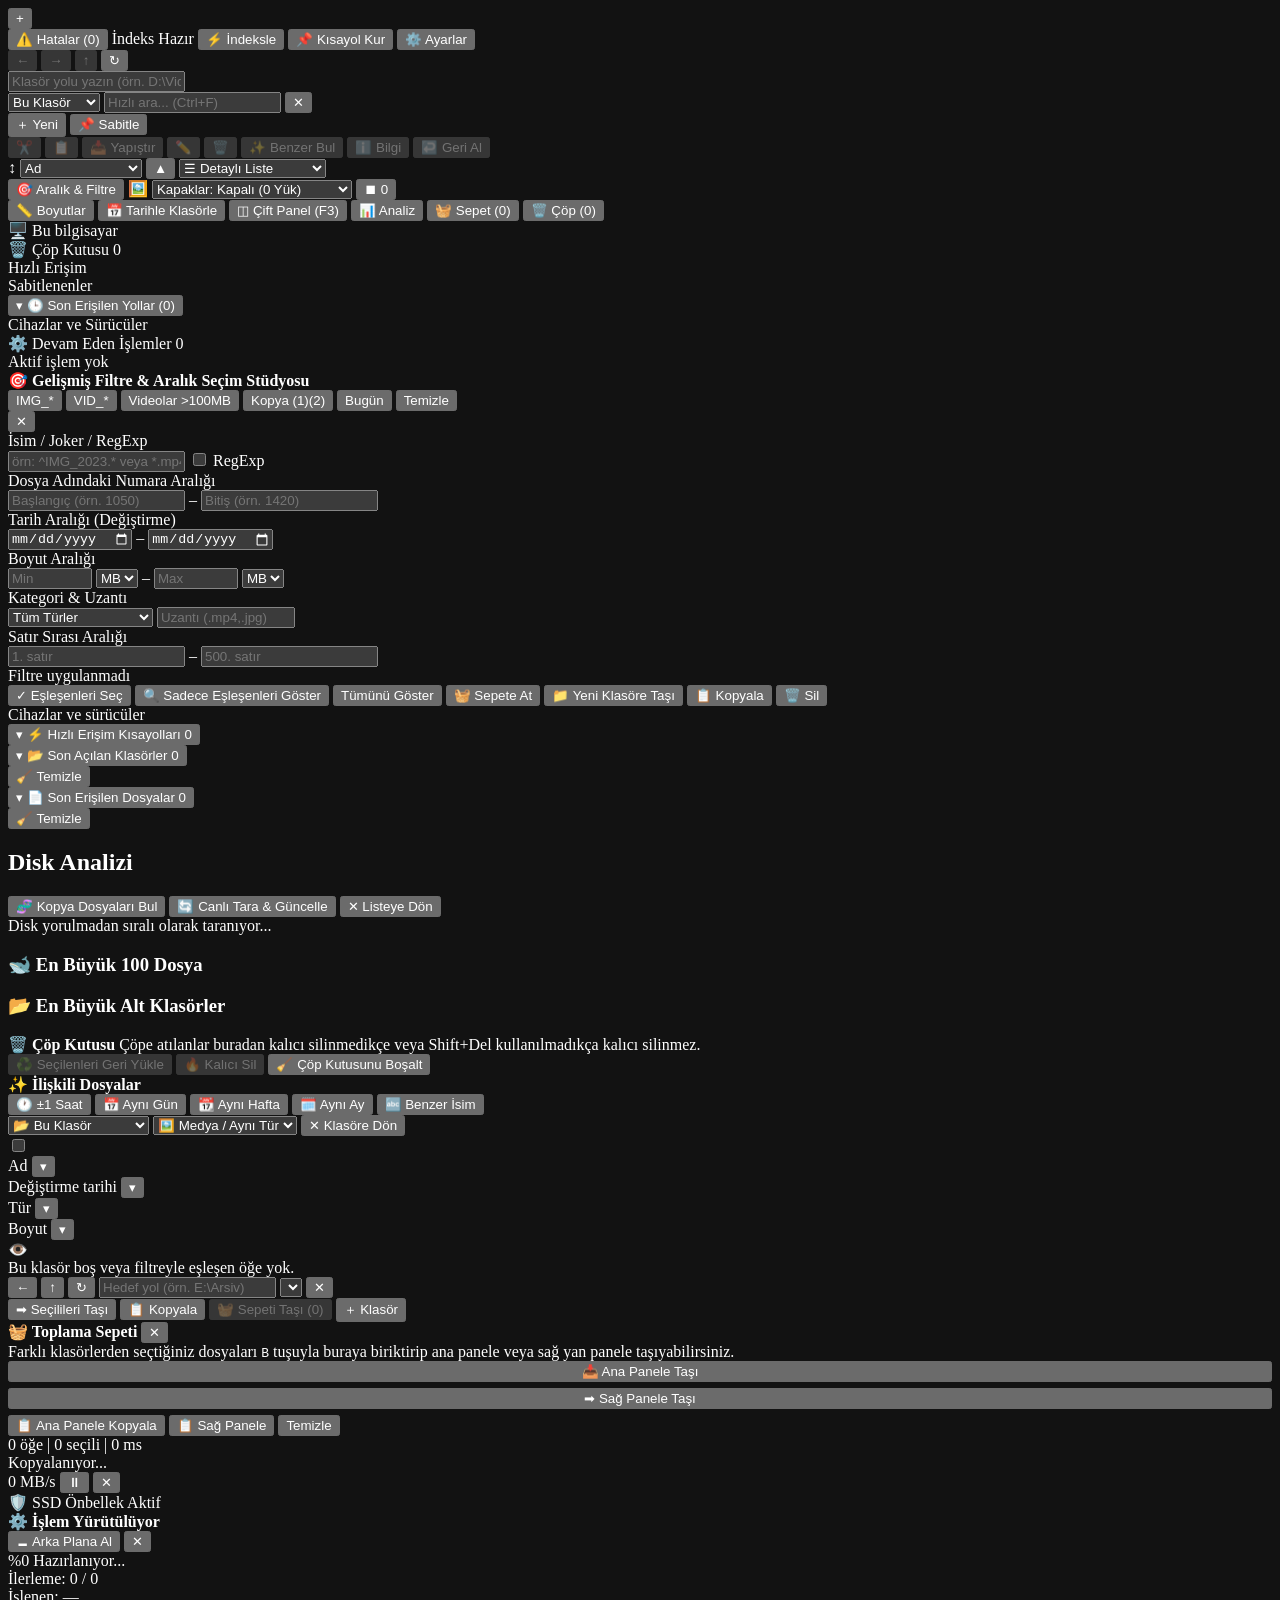
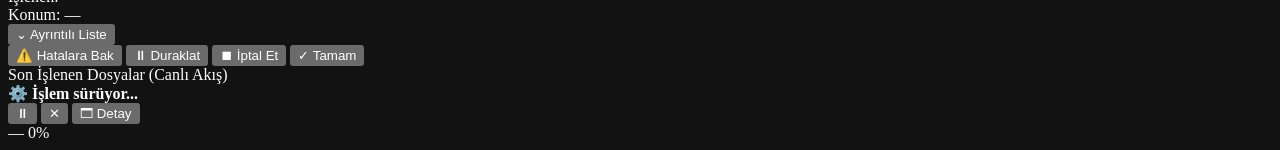
==== src/public/index.html @ dd9fa4ee "v1.1.0: find common files, quick access" ====
<!DOCTYPE html>
<html lang="tr">
<head>
  <meta charset="UTF-8" />
  <meta name="viewport" content="width=device-width, initial-scale=1.0" />
  <meta name="color-scheme" content="dark" />
  <title>LightDesktop — HDD Dostu Dosya Gezgini</title>
  <link rel="icon" type="image/x-icon" href="/favicon.ico?v=3" />
  <link rel="icon" type="image/svg+xml" href="/icon.svg?v=3" />
  <link rel="apple-touch-icon" href="/icon-192.png?v=3" />
  <link rel="manifest" href="/manifest.webmanifest" />
  <link rel="stylesheet" href="/styles.css" />
</head>
<body>
  <div id="app" class="app-shell">
    <!-- Üst Sekme Çubuğu -->
    <header class="tab-strip">
      <div id="tabs-container" class="tabs-list"></div>
      <button id="btn-new-tab" class="icon-btn tab-add" title="Yeni Sekme (Ctrl+T)">+</button>
      <div class="tab-strip-right">
        <button id="btn-errors-center" class="mini-pill-btn error-pill-btn" title="İşlem Hataları ve logs.txt Kayıtları">⚠️ Hatalar (<span id="error-badge-count">0</span>)</button>
        <span id="index-pill" class="status-pill" title="SSD SQLite İndeks Durumu (Detay için tıklayın)">
          <span class="dot"></span>
          <span id="index-pill-text">İndeks Hazır</span>
        </span>
        <button id="btn-toggle-index" class="mini-pill-btn" title="Aktif Sürücüyü Arka Planda Hızlı İndeksle">⚡ İndeksle</button>
        <button id="btn-install-shortcut" class="mini-pill-btn" title="Masaüstü Kısayolu ve Windows Sağ Tık Menüsü Ekle">📌 Kısayol Kur</button>
        <button id="btn-settings" class="mini-pill-btn" title="Uygulama Ayarları (Ctrl+,)">⚙️ Ayarlar</button>
      </div>
    </header>

    <!-- Gezinti & Arama Çubuğu -->
    <nav class="nav-bar">
      <div class="nav-buttons">
        <button id="btn-back" class="icon-btn" title="Geri (Alt+Sol)" disabled>←</button>
        <button id="btn-forward" class="icon-btn" title="İleri (Alt+Sağ)" disabled>→</button>
        <button id="btn-up" class="icon-btn" title="Üst Klasör (Backspace)" disabled>↑</button>
        <button id="btn-refresh" class="icon-btn" title="Yenile (F5)">↻</button>
      </div>

      <div id="address-wrapper" class="address-bar">
        <div id="breadcrumbs" class="breadcrumbs"></div>
        <input id="address-input" class="address-input hidden" type="text" spellcheck="false" placeholder="Klasör yolu yazın (örn. D:\Videolar)" />
      </div>

      <div class="search-box">
        <select id="search-scope" class="search-scope" title="Arama Kapsamı">
          <option value="folder">Bu Klasör</option>
          <option value="drive">Bu Disk</option>
          <option value="all">Tüm İndeks</option>
        </select>
        <input id="search-input" type="search" placeholder="Hızlı ara... (Ctrl+F)" spellcheck="false" />
        <button id="btn-clear-search" class="icon-btn small hidden" title="Aramayı Temizle">✕</button>
      </div>
    </nav>

    <!-- Komut Araç Çubuğu -->
    <div class="command-bar">
      <div class="cmd-group">
        <button id="btn-mkdir" class="cmd-btn primary" title="Yeni Klasör (Ctrl+Shift+N)">＋ Yeni</button>
        <button id="btn-pin" class="cmd-btn" title="Bu Klasörü Sol Menüye Sabitle">📌 Sabitle</button>
      </div>
      <div class="cmd-sep"></div>
      <div class="cmd-group">
        <button id="btn-cut" class="cmd-btn" title="Kes (Ctrl+X)" disabled>✂️</button>
        <button id="btn-copy" class="cmd-btn" title="Kopyala (Ctrl+C)" disabled>📋</button>
        <button id="btn-paste" class="cmd-btn" title="Yapıştır (Ctrl+V)" disabled>📥 Yapıştır</button>
        <button id="btn-rename" class="cmd-btn" title="Yeniden Adlandır (F2)" disabled>✏️</button>
        <button id="btn-delete" class="cmd-btn danger-hover" title="Çöpe At (Del / Kalıcı: Shift+Del)" disabled>🗑️</button>
        <button id="btn-find-related" class="cmd-btn" title="Seçili dosyayla aynı gün/saat veya benzer isimli dosyaları bul" disabled>✨ Benzer Bul</button>
        <button id="btn-properties" class="cmd-btn" title="Seçili Öğelerin Bilgisi / Özellikler (Alt+Enter)" disabled>ℹ️ Bilgi</button>
        <button id="btn-undo" class="cmd-btn" title="Son İşlemi Geri Al (Ctrl+Z)" disabled>↩️ Geri Al</button>
      </div>
      <div class="cmd-sep"></div>
      <div class="cmd-group">
        <label class="cmd-inline-label" title="Sıralama Ölçütü">
          ↕️
          <select id="sort-by" class="cmd-select">
            <option value="name">Ad</option>
            <option value="mtime">Değiştirme Tarihi</option>
            <option value="ctime">Oluşturma Tarihi</option>
            <option value="size">Boyut</option>
            <option value="ext">Tür / Uzantı</option>
          </select>
        </label>
        <button id="btn-sort-dir" class="cmd-btn" title="Artan / Azalan Sırala">▲</button>
        <select id="view-mode" class="cmd-select" title="Görünüm Modu">
          <option value="list">☰ Detaylı Liste</option>
          <option value="dense">≡ Sıkışık Liste</option>
          <option value="compact">☷ Kompakt Liste</option>
          <option value="tiles">▤ Döşemeler (Tiles)</option>
          <option value="grid-sm">⊞ Küçük Kapaklar</option>
          <option value="grid">⊞ Orta Kapaklar</option>
          <option value="grid-lg">⊞ Büyük Kapaklar</option>
          <option value="grid-xl">🖼️ Çok Büyük Galeri</option>
        </select>
      </div>
      <div class="cmd-sep"></div>
      <div class="cmd-group">
        <button id="btn-range-studio" class="cmd-btn accent-outline" title="RegExp, Numara, Tarih ve Boyut Aralığı ile Seçim">🎯 Aralık &amp; Filtre</button>
        <label class="cmd-inline-label thumb-control" title="HDD Korumalı Kapak Resmi Modu">
          🖼️
          <select id="thumb-mode" class="cmd-select">
            <option value="off">Kapaklar: Kapalı (0 Yük)</option>
            <option value="selected">Kapaklar: Sadece Seçililer</option>
            <option value="viewport">Kapaklar: Ekrandakiler (Sıralı)</option>
            <option value="all">Kapaklar: Tüm Klasör (Sıralı)</option>
          </select>
        </label>
        <button id="btn-stop-thumbs" class="cmd-btn danger-hover hidden" title="Kapak Kuyruğunu Durdur">⏹ <span id="thumb-queue-count">0</span></button>
      </div>
      <div class="cmd-spacer"></div>
      <div class="cmd-group">
        <button id="btn-folder-sizes" class="cmd-btn" title="Klasörlerin Toplam Boyutunu Sıralı Hesapla">📏 Boyutlar</button>
        <button id="btn-organize-date" class="cmd-btn" title="Dosyaları Yıl/Ay Klasörlerine Otomatik Ayır">📅 Tarihle Klasörle</button>
        <button id="btn-dual-pane" class="cmd-btn accent-outline" title="Çift Panel Görünümü (F3)">◫ Çift Panel (F3)</button>
        <button id="btn-analyze" class="cmd-btn" title="Neler Dolduruyor? Disk &amp; Klasör Analizi">📊 Analiz</button>
        <button id="btn-basket" class="cmd-btn" title="Çoklu Klasör Toplama Sepeti (B)">🧺 Sepet (<span id="basket-count">0</span>)</button>
        <button id="btn-open-trash" class="cmd-btn" title="Çöp Kutusunu Görüntüle">🗑️ Çöp (<span id="cmd-trash-count">0</span>)</button>
      </div>
    </div>

    <!-- Ana Gövde (Sağ Ayrıntılar Paneli YOK) -->
    <div class="workspace">
      <!-- Sol Gezinti Paneli -->
      <aside class="sidebar">
        <div class="sidebar-scroll">
          <div class="sidebar-section">
            <div class="sidebar-item active" data-path="PC">
              <span class="sb-icon">🖥️</span>
              <span>Bu bilgisayar</span>
            </div>
            <div class="sidebar-item" id="sb-trash-btn" data-path="TRASH">
              <span class="sb-icon">🗑️</span>
              <span class="sb-label">Çöp Kutusu</span>
              <span id="sb-trash-badge" class="sb-trash-badge hidden">0</span>
            </div>
          </div>

          <div class="sidebar-section">
            <div class="sidebar-title">Hızlı Erişim</div>
            <div id="quick-access-list"></div>
          </div>

          <div class="sidebar-section">
            <div class="sidebar-title">Sabitlenenler</div>
            <div id="pins-list"></div>
          </div>

          <div class="sidebar-section">
            <button type="button" id="btn-toggle-recent-targets" class="sidebar-title sidebar-collapse-btn" title="Son dosya taşınan veya kopyalanan 15 yolu aç/kapat">
              <span id="sb-recent-targets-chevron">▾</span>
              <span>🕒 Son Erişilen Yollar (<span id="sb-recent-targets-count">0</span>)</span>
            </button>
            <div id="sb-recent-targets-list" class="sb-recent-targets-list"></div>
          </div>

          <div class="sidebar-section">
            <div class="sidebar-title">Cihazlar ve Sürücüler</div>
            <div id="sidebar-drives-list"></div>
          </div>
        </div>

        <div id="sidebar-tasks-panel" class="sidebar-tasks-panel">
          <div class="sidebar-tasks-head">
            <span>⚙️ Devam Eden İşlemler</span>
            <span id="sidebar-tasks-count" class="sidebar-tasks-count">0</span>
          </div>
          <div id="sidebar-tasks-list" class="sidebar-tasks-list">
            <div class="sidebar-tasks-empty">Aktif işlem yok</div>
          </div>
        </div>
      </aside>

      <!-- Orta İçerik Alanı -->
      <main class="main-pane">
        <!-- Gelişmiş Filtre & Aralık Seçim Stüdyosu (Açılır Çekmece) -->
        <section id="range-studio" class="range-studio hidden">
          <div class="studio-header">
            <strong>🎯 Gelişmiş Filtre &amp; Aralık Seçim Stüdyosu</strong>
            <div class="studio-presets">
              <button class="chip-btn" data-preset="img">IMG_*</button>
              <button class="chip-btn" data-preset="vid">VID_*</button>
              <button class="chip-btn" data-preset="bigvid">Videolar &gt;100MB</button>
              <button class="chip-btn" data-preset="dupes">Kopya (1)(2)</button>
              <button class="chip-btn" data-preset="today">Bugün</button>
              <button class="chip-btn" data-preset="reset">Temizle</button>
            </div>
            <button id="btn-close-studio" class="icon-btn small">✕</button>
          </div>
          <div class="studio-grid">
            <div class="studio-field">
              <label>İsim / Joker / RegExp</label>
              <div class="inline-flex">
                <input id="flt-pattern" type="text" placeholder="örn: ^IMG_2023.* veya *.mp4" spellcheck="false" />
                <label class="chk-pill"><input id="flt-regex" type="checkbox" /> RegExp</label>
              </div>
            </div>
            <div class="studio-field">
              <label>Dosya Adındaki Numara Aralığı</label>
              <div class="inline-flex">
                <input id="flt-num-min" type="number" placeholder="Başlangıç (örn. 1050)" />
                <span>–</span>
                <input id="flt-num-max" type="number" placeholder="Bitiş (örn. 1420)" />
              </div>
            </div>
            <div class="studio-field">
              <label>Tarih Aralığı (Değiştirme)</label>
              <div class="inline-flex">
                <input id="flt-date-min" type="date" />
                <span>–</span>
                <input id="flt-date-max" type="date" />
              </div>
            </div>
            <div class="studio-field">
              <label>Boyut Aralığı</label>
              <div class="inline-flex">
                <input id="flt-size-min" type="number" min="0" placeholder="Min" style="width:76px" />
                <select id="flt-size-min-unit">
                  <option value="1024">KB</option>
                  <option value="1048576" selected>MB</option>
                  <option value="1073741824">GB</option>
                </select>
                <span>–</span>
                <input id="flt-size-max" type="number" min="0" placeholder="Max" style="width:76px" />
                <select id="flt-size-max-unit">
                  <option value="1024">KB</option>
                  <option value="1048576" selected>MB</option>
                  <option value="1073741824">GB</option>
                </select>
              </div>
            </div>
            <div class="studio-field">
              <label>Kategori &amp; Uzantı</label>
              <div class="inline-flex">
                <select id="flt-category">
                  <option value="all">Tüm Türler</option>
                  <option value="video">🎬 Videolar</option>
                  <option value="image">🖼️ Fotoğraflar</option>
                  <option value="archive">📦 Arşivler</option>
                  <option value="document">📄 Belgeler</option>
                  <option value="audio">🎵 Ses</option>
                  <option value="folder">📁 Sadece Klasörler</option>
                </select>
                <input id="flt-ext" type="text" placeholder="Uzantı (.mp4,.jpg)" style="width:130px" />
              </div>
            </div>
            <div class="studio-field">
              <label>Satır Sırası Aralığı</label>
              <div class="inline-flex">
                <input id="flt-row-min" type="number" min="1" placeholder="1. satır" />
                <span>–</span>
                <input id="flt-row-max" type="number" min="1" placeholder="500. satır" />
              </div>
            </div>
          </div>
          <div class="studio-footer">
            <span id="studio-match-summary" class="studio-summary">Filtre uygulanmadı</span>
            <div class="studio-actions">
              <button id="btn-flt-select" class="cmd-btn primary">✓ Eşleşenleri Seç</button>
              <button id="btn-flt-filter-view" class="cmd-btn">🔍 Sadece Eşleşenleri Göster</button>
              <button id="btn-flt-clear-view" class="cmd-btn hidden">Tümünü Göster</button>
              <button id="btn-flt-basket" class="cmd-btn">🧺 Sepete At</button>
              <button id="btn-flt-move-folder" class="cmd-btn">📁 Yeni Klasöre Taşı</button>
              <button id="btn-flt-copy" class="cmd-btn">📋 Kopyala</button>
              <button id="btn-flt-delete" class="cmd-btn danger-hover">🗑️ Sil</button>
            </div>
          </div>
        </section>

        <!-- "Bu Bilgisayar" Dashboard Görünümü -->
        <section id="pc-dashboard" class="pc-dashboard hidden">
          <div class="section-heading">Cihazlar ve sürücüler</div>
          <div id="drives-grid" class="drives-grid"></div>

          <div class="dash-section" data-dash-sec="quick">
            <div class="dash-sec-head">
              <button type="button" id="btn-toggle-sec-quick" class="dash-toggle-btn" aria-expanded="true">
                <span class="dash-chevron">▾</span>
                <span>⚡ Hızlı Erişim Kısayolları</span>
                <span id="cnt-sec-quick" class="dash-count">0</span>
              </button>
            </div>
            <div id="quick-cards-grid" class="quick-cards-grid"></div>
          </div>

          <div class="dash-section" data-dash-sec="folders">
            <div class="dash-sec-head">
              <button type="button" id="btn-toggle-sec-folders" class="dash-toggle-btn" aria-expanded="true">
                <span class="dash-chevron">▾</span>
                <span>📂 Son Açılan Klasörler</span>
                <span id="cnt-sec-folders" class="dash-count">0</span>
              </button>
              <div class="dash-sec-actions">
                <button type="button" id="btn-clear-recent-folders" class="mini-pill-btn">🧹 Temizle</button>
              </div>
            </div>
            <div id="recent-folders-grid" class="recent-cards-grid"></div>
          </div>

          <div class="dash-section" data-dash-sec="files">
            <div class="dash-sec-head">
              <button type="button" id="btn-toggle-sec-files" class="dash-toggle-btn" aria-expanded="true">
                <span class="dash-chevron">▾</span>
                <span>📄 Son Erişilen Dosyalar</span>
                <span id="cnt-sec-files" class="dash-count">0</span>
              </button>
              <div class="dash-sec-actions">
                <button type="button" id="btn-clear-recent-files" class="mini-pill-btn">🧹 Temizle</button>
              </div>
            </div>
            <div id="recent-files-grid" class="recent-cards-grid"></div>
          </div>
        </section>

        <!-- Disk / Klasör Kategori Analizi Görünümü -->
        <section id="analyzer-view" class="analyzer-view hidden">
          <div class="analyzer-header">
            <div>
              <h2 id="analyzer-title">Disk Analizi</h2>
              <span id="analyzer-subtitle" class="muted-text"></span>
            </div>
            <div class="analyzer-header-actions">
              <button id="btn-analyzer-dupes" class="cmd-btn accent-outline">🧬 Kopya Dosyaları Bul</button>
              <button id="btn-analyzer-live" class="cmd-btn primary">🔄 Canlı Tara &amp; Güncelle</button>
              <button id="btn-analyzer-close" class="cmd-btn">✕ Listeye Dön</button>
            </div>
          </div>
          <div id="analyzer-loading" class="analyzer-loading hidden">
            <div class="spinner"></div>
            <span>Disk yorulmadan sıralı olarak taranıyor...</span>
          </div>
          <div id="analyzer-content">
            <div id="stacked-bar" class="stacked-bar"></div>
            <div id="category-cards" class="category-cards"></div>
            <div id="dupes-panel" class="analyzer-panel hidden" style="margin-bottom:14px;"></div>
            <div class="analyzer-tables">
              <div class="analyzer-panel">
                <h3>🐋 En Büyük 100 Dosya</h3>
                <div id="top-files-list" class="analyzer-list"></div>
              </div>
              <div class="analyzer-panel">
                <h3>📂 En Büyük Alt Klasörler</h3>
                <div id="top-folders-list" class="analyzer-list"></div>
              </div>
            </div>
          </div>
        </section>

        <!-- Dosya Listesi / Sanal Liste -->
        <section id="explorer-view" class="explorer-view">
          <div id="trash-bar" class="trash-bar hidden">
            <div class="trash-bar-info">
              <strong>🗑️ Çöp Kutusu</strong>
              <span id="trash-bar-summary" class="muted-text">Çöpe atılanlar buradan kalıcı silinmedikçe veya Shift+Del kullanılmadıkça kalıcı silinmez.</span>
            </div>
            <div class="trash-bar-actions">
              <button id="btn-trash-restore" class="cmd-btn primary" disabled>♻️ Seçilenleri Geri Yükle</button>
              <button id="btn-trash-perm-delete" class="cmd-btn danger-hover" disabled>🔥 Kalıcı Sil</button>
              <button id="btn-trash-empty" class="cmd-btn danger-hover">🧹 Çöp Kutusunu Boşalt</button>
            </div>
          </div>
          <div id="related-bar" class="related-bar hidden">
            <div class="related-bar-left">
              <strong id="related-bar-title">✨ İlişkili Dosyalar</strong>
              <span id="related-bar-summary" class="muted-text"></span>
            </div>
            <div class="related-bar-controls">
              <div class="rel-mode-pills">
                <button type="button" class="rel-mode-btn" data-rel-mode="nearTime" title="±1 saat civarında">🕐 ±1 Saat</button>
                <button type="button" class="rel-mode-btn" data-rel-mode="sameDay" title="Aynı gün çekilen/değiştirilenler">📅 Aynı Gün</button>
                <button type="button" class="rel-mode-btn" data-rel-mode="sameWeek" title="±3 gün aralığında">📆 Aynı Hafta</button>
                <button type="button" class="rel-mode-btn" data-rel-mode="sameMonth" title="Aynı ay içinde">🗓️ Aynı Ay</button>
                <button type="button" class="rel-mode-btn" data-rel-mode="similarName" title="Benzer isim / ortak kelime / seri">🔤 Benzer İsim</button>
              </div>
              <select id="related-bar-scope" class="cmd-select" title="Arama Kapsamı">
                <option value="folder">📂 Bu Klasör</option>
                <option value="drive">💽 Bu Disk (İndeks)</option>
                <option value="all">🌐 Tüm Diskler</option>
              </select>
              <select id="related-bar-cat" class="cmd-select" title="Dosya Türü Filtresi">
                <option value="media">🖼️ Medya / Aynı Tür</option>
                <option value="exact">📌 Tam Aynı Tür</option>
                <option value="all">📑 Tüm Dosyalar</option>
              </select>
              <button type="button" id="btn-related-close" class="cmd-btn">✕ Klasöre Dön</button>
            </div>
          </div>
          <div id="list-header" class="list-header">
            <div class="lh-cell lh-chk"><input id="chk-select-all" type="checkbox" title="Tümünü Seç" /></div>
            <div class="lh-cell lh-name" data-sort="name" data-col="name">
              <span class="lh-label">Ad</span>
              <span class="lh-sort-arrow" aria-hidden="true"></span>
              <button type="button" class="lh-filter-btn" data-col="name" title="Ada göre sırala / filtrele">▾</button>
              <span class="lh-resizer" data-col="name" title="Sütun genişliğini sürükleyerek ayarla (Çift tık: sıfırla)"></span>
            </div>
            <div class="lh-cell lh-date" data-sort="mtime" data-col="mtime">
              <span class="lh-label">Değiştirme tarihi</span>
              <span class="lh-sort-arrow" aria-hidden="true"></span>
              <button type="button" class="lh-filter-btn" data-col="mtime" title="Tarihe göre sırala / filtrele">▾</button>
              <span class="lh-resizer" data-col="mtime" title="Sütun genişliğini sürükleyerek ayarla (Çift tık: sıfırla)"></span>
            </div>
            <div class="lh-cell lh-type" data-sort="ext" data-col="ext">
              <span class="lh-label">Tür</span>
              <span class="lh-sort-arrow" aria-hidden="true"></span>
              <button type="button" class="lh-filter-btn" data-col="ext" title="Türe göre sırala / filtrele">▾</button>
              <span class="lh-resizer" data-col="ext" title="Sütun genişliğini sürükleyerek ayarla (Çift tık: sıfırla)"></span>
            </div>
            <div class="lh-cell lh-size" data-sort="size" data-col="size">
              <span class="lh-label">Boyut</span>
              <span class="lh-sort-arrow" aria-hidden="true"></span>
              <button type="button" class="lh-filter-btn" data-col="size" title="Boyuta göre sırala / filtrele">▾</button>
              <span class="lh-resizer" data-col="size" title="Sütun genişliğini sürükleyerek ayarla (Çift tık: sıfırla)"></span>
            </div>
            <div class="lh-cell lh-eye" title="Tekil Kapak Yükle">👁️</div>
          </div>
          <div id="virtual-viewport" class="virtual-viewport" tabindex="0">
            <div id="virtual-spacer" class="virtual-spacer">
              <div id="virtual-content" class="virtual-content"></div>
              <div id="marquee-box" class="marquee-box hidden"></div>
            </div>
            <div id="empty-state" class="empty-state hidden">Bu klasör boş veya filtreyle eşleşen öğe yok.</div>
          </div>
        </section>
      </main>

      <!-- Çift Ekran / Hedef Panel (F3) -->
      <aside id="dual-pane" class="dual-pane hidden">
        <div class="dual-header">
          <button id="dual-btn-back" class="icon-btn small" title="Geri">←</button>
          <button id="dual-btn-up" class="icon-btn small" title="Üst Klasör">↑</button>
          <button id="dual-btn-refresh" class="icon-btn small" title="Yenile">↻</button>
          <input id="dual-path-input" type="text" spellcheck="false" placeholder="Hedef yol (örn. E:\Arsiv)" />
          <select id="dual-quick-select" title="Hızlı Hedef Seç"></select>
          <button id="btn-close-dual" class="icon-btn small" title="Çift Paneli Kapat (F3)">✕</button>
        </div>
        <div class="dual-toolbar">
          <button id="dual-btn-move-here" class="cmd-btn primary">➡ Seçilileri Taşı</button>
          <button id="dual-btn-copy-here" class="cmd-btn">📋 Kopyala</button>
          <button id="dual-btn-basket-move-here" class="cmd-btn accent-outline" title="Sepetteki tüm öğeleri sağ paneldeki klasöre taşı" disabled>🧺 Sepeti Taşı (<span id="dual-basket-count">0</span>)</button>
          <button id="dual-btn-mkdir" class="cmd-btn">＋ Klasör</button>
        </div>
        <div id="dual-list" class="dual-list"></div>
      </aside>

      <!-- Klasör Sepeti (Drop Basket) Çekmecesi -->
      <aside id="basket-drawer" class="basket-drawer hidden">
        <div class="drawer-header">
          <strong>🧺 Toplama Sepeti</strong>
          <button id="btn-close-basket" class="icon-btn small">✕</button>
        </div>
        <div class="basket-hint">Farklı klasörlerden seçtiğiniz dosyaları <code>B</code> tuşuyla buraya biriktirip ana panele veya sağ yan panele taşıyabilirsiniz.</div>
        <div id="basket-list" class="basket-list"></div>
        <div class="basket-footer">
          <button id="btn-basket-move-here" class="cmd-btn primary" style="width:100%">📥 Ana Panele Taşı</button>
          <button id="btn-basket-move-dual" class="cmd-btn accent-outline hidden" style="width:100%;margin-top:6px;">➡ Sağ Panele Taşı</button>
          <div class="inline-flex" style="margin-top:6px;">
            <button id="btn-basket-copy-here" class="cmd-btn" style="flex:1">📋 Ana Panele Kopyala</button>
            <button id="btn-basket-copy-dual" class="cmd-btn hidden" style="flex:1">📋 Sağ Panele</button>
            <button id="btn-basket-clear" class="cmd-btn danger-hover">Temizle</button>
          </div>
        </div>
      </aside>
    </div>

    <!-- Alt Durum Çubuğu & Transfer Kuyruğu -->
    <footer class="status-bar">
      <div class="status-left">
        <span id="status-count">0 öğe</span>
        <span class="status-sep">|</span>
        <span id="status-selected">0 seçili</span>
        <span class="status-sep">|</span>
        <span id="status-timing">0 ms</span>
      </div>
      <div id="transfer-pill" class="transfer-pill hidden">
        <span id="transfer-label">Kopyalanıyor...</span>
        <div class="transfer-mini-bar"><div id="transfer-mini-fill" class="transfer-mini-fill"></div></div>
        <span id="transfer-speed">0 MB/s</span>
        <button id="btn-transfer-pause" class="mini-pill-btn">⏸</button>
        <button id="btn-transfer-cancel" class="mini-pill-btn danger">✕</button>
      </div>
      <div class="status-right">
        <span id="cache-badge" title="Önbellek hızlı SSD üzerinde tutuluyor">🛡️ SSD Önbellek Aktif</span>
      </div>
    </footer>
  </div>

  <!-- Sağ Tık Menüsü -->
  <div id="context-menu" class="context-menu hidden" popover="manual"></div>

  <!-- Space QuickLook Önizleme Modalı -->
  <dialog id="quicklook-dialog" class="modal-dialog quicklook-dialog" closedby="any" aria-labelledby="ql-filename">
    <div class="ql-header">
      <div class="ql-title">
        <strong id="ql-filename">Dosya</strong>
        <span id="ql-meta" class="muted-text"></span>
      </div>
      <div class="ql-controls">
        <button id="btn-ql-basket" class="cmd-btn" title="Sepete Ekle ve Sonrakine Geç (B)">🧺 Sepete (B)</button>
        <button id="btn-ql-delete" class="cmd-btn danger-hover" title="Çöpe At ve Sonrakine Geç (Del)">🗑️ Sil (Del)</button>
        <div class="cmd-sep"></div>
        <button id="btn-ql-zoom-out" class="cmd-btn" title="Uzaklaştır (-)">🔍−</button>
        <button id="btn-ql-zoom-reset" class="cmd-btn" title="Yakınlaştırmayı Sıfırla (0)">100%</button>
        <button id="btn-ql-zoom-in" class="cmd-btn" title="Yakınlaştır (+)">🔍+</button>
        <div class="cmd-sep"></div>
        <div class="ql-bright-wrap" title="Parlaklık (%30 – %200)">
          <span>☀️</span>
          <input type="range" id="ql-brightness-range" min="30" max="200" step="5" value="100" aria-label="Parlaklık" />
          <button type="button" id="btn-ql-bright-reset" class="cmd-btn" title="Parlaklığı Sıfırla (%100)">100%</button>
        </div>
        <div class="cmd-sep"></div>
        <button id="btn-ql-prev" class="cmd-btn">◀ Önceki</button>
        <button id="btn-ql-next" class="cmd-btn">Sonraki ▶</button>
        <button id="btn-ql-related" class="cmd-btn" title="Bu dosya ile aynı gün/saat veya benzer isimli tüm dosyaları bul">✨ Benzerlerini Bul</button>
        <button id="btn-ql-reveal" class="cmd-btn" title="Dosyanın Bulunduğu Klasörü Aç">📂 Bulunduğu Yeri Aç</button>
        <button id="btn-ql-open-ext" class="cmd-btn primary">Varsayılan Uygulamada Aç</button>
        <button id="btn-ql-close" class="icon-btn">✕</button>
      </div>
    </div>
    <div class="ql-stage-wrap">
      <button type="button" id="btn-ql-stage-prev" class="ql-nav-btn prev" title="Önceki (←)" aria-label="Önceki">‹</button>
      <div id="ql-stage" class="ql-stage"></div>
      <div id="ql-basket-badge" class="ql-basket-badge hidden" title="Bu öğe sepette">🧺 <span class="basket-check">✓</span> Sepette</div>
      <button type="button" id="btn-ql-stage-next" class="ql-nav-btn next" title="Sonraki (→)" aria-label="Sonraki">›</button>
    </div>
  </dialog>

  <!-- Genel İşlem / Toplu Yeniden Adlandırma Modalı -->
  <dialog id="prompt-dialog" class="modal-dialog prompt-dialog" closedby="any" aria-labelledby="prompt-title">
    <form method="dialog" id="prompt-form">
      <h3 id="prompt-title">İşlem</h3>
      <p id="prompt-desc" class="muted-text"></p>
      <div id="prompt-fields"></div>
      <div class="prompt-buttons">
        <button type="button" id="btn-prompt-cancel" class="cmd-btn">İptal</button>
        <button type="submit" id="btn-prompt-ok" class="cmd-btn primary">Onayla</button>
      </div>
    </form>
  </dialog>

  <!-- Windows Tarzı İşlem İlerleme Penceresi -->
  <div id="process-modal" class="process-modal-overlay hidden" role="dialog" aria-labelledby="proc-title">
    <div class="process-modal">
      <div class="proc-header">
        <div class="proc-title-wrap">
          <span id="proc-op-icon" class="proc-op-icon">⚙️</span>
          <strong id="proc-title">İşlem Yürütülüyor</strong>
        </div>
        <div class="proc-header-btns">
          <button id="btn-proc-minimize" class="cmd-btn small" title="Arka Plana Al">🗕 Arka Plana Al</button>
          <button id="btn-proc-close" class="icon-btn small" title="Kapat / Arka Plana Al">✕</button>
        </div>
      </div>

      <div class="proc-body">
        <div class="proc-top-stats">
          <span id="proc-pct" class="proc-pct">%0</span>
          <span id="proc-rate-eta" class="proc-rate-eta">Hazırlanıyor...</span>
        </div>

        <div class="proc-bar-track">
          <div id="proc-bar-fill" class="proc-bar-fill"></div>
        </div>

        <div class="proc-summary">
          <div class="proc-summary-row">
            <span class="proc-lbl">İlerleme:</span>
            <span id="proc-count" class="proc-val">0 / 0</span>
            <span id="proc-err-inline" class="proc-err-inline hidden"></span>
          </div>
          <div class="proc-summary-row">
            <span class="proc-lbl">İşlenen:</span>
            <span id="proc-current" class="proc-val">—</span>
          </div>
          <div class="proc-summary-row">
            <span class="proc-lbl">Konum:</span>
            <span id="proc-target" class="proc-val muted-text">—</span>
          </div>
        </div>

        <div class="proc-actions-row">
          <button id="btn-proc-details" class="cmd-btn">⌄ Ayrıntılı Liste</button>
          <div class="proc-actions-right">
            <button id="btn-proc-open-errors" class="cmd-btn danger-hover hidden">⚠️ Hatalara Bak</button>
            <button id="btn-proc-pause" class="cmd-btn">⏸ Duraklat</button>
            <button id="btn-proc-cancel" class="cmd-btn danger-hover">⏹ İptal Et</button>
            <button id="btn-proc-done" class="cmd-btn primary hidden">✓ Tamam</button>
          </div>
        </div>

        <div id="proc-details-box" class="proc-details-box hidden">
          <div id="proc-queue-summary" class="proc-queue-summary hidden"></div>
          <div class="proc-log-head">Son İşlenen Dosyalar (Canlı Akış)</div>
          <div id="proc-log-list" class="proc-log-list"></div>
        </div>
      </div>
    </div>
  </div>

  <!-- Arka Plan İşlem Dock Kartı (Arka Plana Alınınca Sağ Altta Görünür) -->
  <div id="process-dock" class="process-dock hidden">
    <div class="dock-head">
      <div class="dock-title-wrap">
        <span id="dock-icon">⚙️</span>
        <strong id="dock-title">İşlem sürüyor...</strong>
      </div>
      <div class="dock-btns">
        <button id="btn-dock-pause" class="mini-pill-btn" title="Duraklat / Devam Et">⏸</button>
        <button id="btn-dock-cancel" class="mini-pill-btn danger" title="İptal Et">✕</button>
        <button id="btn-dock-expand" class="mini-pill-btn" title="Ayrıntılı Pencereyi Aç">🗖 Detay</button>
      </div>
    </div>
    <div class="dock-bar-track"><div id="dock-bar-fill" class="dock-bar-fill"></div></div>
    <div class="dock-meta">
      <span id="dock-current" class="dock-current">—</span>
      <span id="dock-stats" class="dock-stats">0%</span>
    </div>
  </div>

  <!-- Hatalar ve logs.txt Merkezi Modalı -->
  <dialog id="errors-dialog" class="modal-dialog errors-dialog" closedby="any" aria-labelledby="errors-dialog-title">
    <div class="errors-dialog-head">
      <div>
        <strong id="errors-dialog-title">⚠️ İşlem Hataları ve Günlük (logs.txt)</strong>
        <div id="errors-dialog-sub" class="muted-text" style="font-size:11.5px;"></div>
      </div>
      <div class="errors-dialog-actions">
        <button id="btn-err-refresh" class="cmd-btn">🔄 Yenile</button>
        <button id="btn-err-open-file" class="cmd-btn">📂 logs.txt Aç</button>
        <button id="btn-err-diag-copy" class="cmd-btn accent-btn" title="Geliştiriciye göndermek için sistem + hata + log raporunu kopyala">🩺 Teşhis Raporu Kopyala</button>
        <button id="btn-err-copy" class="cmd-btn">📋 Logu Kopyala</button>
        <button id="btn-err-clear" class="cmd-btn danger-hover">🧹 Listeyi Temizle</button>
        <button id="btn-err-close" class="icon-btn">✕</button>
      </div>
    </div>
    <div class="errors-dialog-body">
      <div id="diag-env-line" class="diag-env-bar">Ortam bilgisi yükleniyor...</div>
      <div class="errors-section-title">Yakalanan İşlem Hataları</div>
      <div id="errors-list" class="errors-list"></div>
      <div class="errors-section-title" style="margin-top:12px;">logs.txt (Son Kayıtlar)</div>
      <pre id="errors-logs-tail" class="errors-logs-tail"></pre>
    </div>
  </dialog>

  <!-- Dosya / Seçim Özellikleri & Toplam Boyut Modalı -->
  <dialog id="properties-dialog" class="modal-dialog properties-dialog" closedby="any" aria-labelledby="props-title">
    <div class="props-head">
      <div class="props-head-title">
        <span id="props-icon" class="props-icon">ℹ️</span>
        <div>
          <strong id="props-title">Özellikler</strong>
          <div id="props-subtitle" class="muted-text"></div>
        </div>
      </div>
      <button type="button" id="btn-props-close" class="icon-btn">✕</button>
    </div>
    <div id="props-body" class="props-body"></div>
    <div class="props-footer">
      <div class="props-footer-left">
        <button type="button" id="btn-props-copy-path" class="cmd-btn">🔗 Yolu Kopyala</button>
        <button type="button" id="btn-props-reveal" class="cmd-btn">📂 Bulunduğu Yeri Aç</button>
      </div>
      <button type="button" id="btn-props-ok" class="cmd-btn primary">Tamam</button>
    </div>
  </dialog>

  <!-- Uygulama Ayarları Modalı -->
  <dialog id="settings-dialog" class="modal-dialog settings-dialog" closedby="any" aria-labelledby="settings-title">
    <div class="props-head">
      <div class="props-head-title">
        <span class="props-icon">⚙️</span>
        <div>
          <strong id="settings-title">Uygulama Ayarları</strong>
          <div class="muted-text">Tüm değişiklikler anında uygulanır ve tarayıcı belleğine kaydedilir.</div>
        </div>
      </div>
      <button type="button" id="btn-settings-close" class="icon-btn">✕</button>
    </div>

    <div class="settings-body">
      <div class="settings-group">
        <div class="settings-group-title">🎨 Görünüm &amp; Tema</div>
        <div class="settings-row">
          <div class="settings-label-wrap">
            <strong>Vurgu Rengi</strong>
            <span class="muted-text">Seçim çerçevesi, aktif butonlar ve ilerleme çubuğu rengi</span>
          </div>
          <div id="set-accent-swatches" class="color-swatches">
            <button type="button" class="color-swatch" data-color="#0078d4" style="background:#0078d4" title="Windows Mavi"></button>
            <button type="button" class="color-swatch" data-color="#10893e" style="background:#10893e" title="Zümrüt Yeşili"></button>
            <button type="button" class="color-swatch" data-color="#8764b8" style="background:#8764b8" title="Mor"></button>
            <button type="button" class="color-swatch" data-color="#ca5010" style="background:#ca5010" title="Kehribar"></button>
            <button type="button" class="color-swatch" data-color="#00b7c3" style="background:#00b7c3" title="Camgöbeği"></button>
            <button type="button" class="color-swatch" data-color="#e3008c" style="background:#e3008c" title="Mercan"></button>
          </div>
        </div>
        <div class="settings-row">
          <div class="settings-label-wrap">
            <strong>Yazı Boyutu</strong>
            <span class="muted-text">Arayüz genel metin boyutu</span>
          </div>
          <select id="set-font-size">
            <option value="12">Küçük (12 px)</option>
            <option value="13">Varsayılan (13 px)</option>
            <option value="14">Büyük (14 px)</option>
            <option value="15">Çok Büyük (15 px)</option>
          </select>
        </div>
        <div class="settings-row">
          <div class="settings-label-wrap">
            <strong>Varsayılan Klasör Görünümü</strong>
            <span class="muted-text">Özel görünümü kaydedilmemiş klasörlerde kullanılacak görünüm</span>
          </div>
          <select id="set-default-view">
            <option value="last">Son kullanılan görünüm</option>
            <option value="list">☰ Detaylı Liste</option>
            <option value="dense">≡ Sıkışık Liste</option>
            <option value="compact">☷ Kompakt Liste</option>
            <option value="tiles">▤ Döşemeler (Tiles)</option>
            <option value="grid-sm">⊞ Küçük Kapaklar</option>
            <option value="grid">⊞ Orta Kapaklar</option>
            <option value="grid-lg">⊞ Büyük Kapaklar</option>
            <option value="grid-xl">🖼️ Çok Büyük Galeri</option>
          </select>
        </div>
        <label class="settings-row settings-check">
          <div class="settings-label-wrap">
            <strong>Klasöre özel görünüm modunu hatırla</strong>
            <span class="muted-text">Her klasörde seçtiğiniz liste/galeri görünümünü o klasöre özel kaydeder</span>
          </div>
          <input type="checkbox" id="set-remember-folder-view" />
        </label>
        <label class="settings-row settings-check">
          <div class="settings-label-wrap">
            <strong>Klasörleri her zaman en üstte sırala</strong>
            <span class="muted-text">Kapalıysa klasörler ve dosyalar seçili sıraya göre karışık listelenir</span>
          </div>
          <input type="checkbox" id="set-folders-first" />
        </label>
        <label class="settings-row settings-check">
          <div class="settings-label-wrap">
            <strong>Dosya uzantılarını göster (.jpg, .mp4, .txt)</strong>
            <span class="muted-text">Kapatıldığında listede yalnızca dosya adı görünür</span>
          </div>
          <input type="checkbox" id="set-show-ext" />
        </label>
        <label class="settings-row settings-check">
          <div class="settings-label-wrap">
            <strong>Kompakt (sıkışık) sol menü</strong>
            <span class="muted-text">Sol gezinti panelindeki satır boşluklarını daraltır</span>
          </div>
          <input type="checkbox" id="set-compact-sidebar" />
        </label>
      </div>

      <div class="settings-group">
        <div class="settings-group-title">⚡ Davranış &amp; Gezinti</div>
        <div class="settings-row">
          <div class="settings-label-wrap">
            <strong>Açılışta Başlangıç Konumu</strong>
            <span class="muted-text">Yeni pencerede ilk açılacak yer</span>
          </div>
          <select id="set-startup-mode">
            <option value="pc">🖥️ Bu bilgisayar</option>
            <option value="last">🕒 Son kaldığım klasör</option>
            <option value="custom">📂 Özel klasör yolu</option>
          </select>
        </div>
        <div id="set-startup-custom-row" class="settings-row hidden">
          <div class="settings-label-wrap">
            <strong>Özel Başlangıç Yolu</strong>
            <span class="muted-text">Örn: D:\Videolar veya C:\Users\mrtcn\Desktop</span>
          </div>
          <input type="text" id="set-startup-path" spellcheck="false" style="width:240px" placeholder="D:\" />
        </div>
        <div class="settings-row">
          <div class="settings-label-wrap">
            <strong>Öğe Açma Modu</strong>
            <span class="muted-text">Dosya ve klasörlere tıklama davranışı</span>
          </div>
          <select id="set-click-mode">
            <option value="double">Çift Tıkla Aç (Varsayılan)</option>
            <option value="single">Tek Tıkla Aç</option>
          </select>
        </div>
        <div class="settings-row">
          <div class="settings-label-wrap">
            <strong>Çöp Kutusuna Taşıma Onayı</strong>
            <span class="muted-text">Normal Del tuşuyla çöpe atarken ne zaman onay istensin?</span>
          </div>
          <select id="set-trash-confirm">
            <option value="bulk">Sadece &gt;50 öğede sor (Hızlı)</option>
            <option value="always">Her zaman onay sor</option>
            <option value="never">Hiç sorma (Anında çöpe at)</option>
          </select>
        </div>
        <label class="settings-row settings-check">
          <div class="settings-label-wrap">
            <strong>Hatasız biten transfer penceresini otomatik kapat</strong>
            <span class="muted-text">Taşıma / kopyalama %100 tamamlanınca pencere kendiliğinden kapanır</span>
          </div>
          <input type="checkbox" id="set-auto-close-proc" />
        </label>
      </div>

      <div class="settings-group">
        <div class="settings-group-title">🎬 Medya, Önizleme &amp; HDD Koruması</div>
        <div class="settings-row">
          <div class="settings-label-wrap">
            <strong>Varsayılan Kapak Resmi (Thumbnail) Modu</strong>
            <span class="muted-text">HDD sağlığı için açılışta seçilecek kapak yükleme modu</span>
          </div>
          <select id="set-default-thumb">
            <option value="off">Kapalı (0 Yük)</option>
            <option value="selected">Sadece Seçililer</option>
            <option value="viewport">Ekrandakiler (Sıralı)</option>
            <option value="all">Tüm Klasör (Sıralı)</option>
          </select>
        </div>
        <label class="settings-row settings-check">
          <div class="settings-label-wrap">
            <strong>QuickLook'ta videoları otomatik oynat</strong>
            <span class="muted-text">Space veya çift tıkla açılan video hemen başlar</span>
          </div>
          <input type="checkbox" id="set-video-autoplay" />
        </label>
        <label class="settings-row settings-check">
          <div class="settings-label-wrap">
            <strong>QuickLook'ta videoları döngüye al (Loop)</strong>
            <span class="muted-text">Kısa videolar bitince otomatik başa sarar</span>
          </div>
          <input type="checkbox" id="set-video-loop" />
        </label>
      </div>

      <div class="settings-group">
        <div class="settings-group-title">🪟 Windows Entegrasyonu &amp; Hızlı Erişim</div>
        <div id="int-status-banner" class="settings-cache-box">Sistem entegrasyon durumu kontrol ediliyor...</div>
        <label class="settings-row settings-check">
          <div class="settings-label-wrap">
            <strong>Varsayılan Klasör Gezgini Yap</strong>
            <span class="muted-text">Windows'ta bir klasör açıldığında LightDesktop açılır (Denetim Masası/Ağ Windows Gezgini'ne bırakılır)</span>
          </div>
          <div style="display:flex;align-items:center;gap:8px;flex-shrink:0;">
            <button type="button" id="btn-int-restore-explorer" class="cmd-btn hidden">↩️ Gezgine Dön</button>
            <input type="checkbox" id="set-int-default-explorer" />
          </div>
        </label>
        <label class="settings-row settings-check">
          <div class="settings-label-wrap">
            <strong>Windows Açılışında Arka Planda Hazır Bekle</strong>
            <span class="muted-text">Sistem tepsisinde bekler; klasörleri ve Ctrl+Alt+E kısayolunu anında açar</span>
          </div>
          <input type="checkbox" id="set-int-autostart" />
        </label>
        <div class="settings-actions-grid">
          <button type="button" id="btn-int-shortcuts" class="cmd-btn">📌 Masaüstü, Başlat Menüsü (Ctrl+Alt+E) &amp; Sağ Tık</button>
          <button type="button" id="btn-int-install-fixed" class="cmd-btn hidden">💾 Sabit Konuma Kur (%LOCALAPPDATA%\LightDesktop)</button>
          <button type="button" id="btn-int-open-welcome" class="cmd-btn">✨ Hızlı Kurulum Sihirbazını Aç</button>
        </div>
      </div>

      <div class="settings-group">
        <div class="settings-group-title">🛡️ Önbellek, Kısayol &amp; Bakım</div>
        <div id="settings-cache-stats" class="settings-cache-box">Yükleniyor...</div>
        <div class="settings-actions-grid">
          <button type="button" id="btn-set-clear-thumbs" class="cmd-btn">🖼️ Kapak Önbelleğini Temizle</button>
          <button type="button" id="btn-set-clear-recents" class="cmd-btn">🧹 Son Klasör &amp; Dosya Geçmişini Sil</button>
          <button type="button" id="btn-set-clear-folder-views" class="cmd-btn">📂 Klasör Görünümlerini Sıfırla</button>
          <button type="button" id="btn-set-reset-col-widths" class="cmd-btn">↔️ Sütun Genişliklerini Sıfırla</button>
          <button type="button" id="btn-set-update-shortcut" class="cmd-btn">📌 Masaüstü Kısayolunu &amp; İkonu Kur</button>
          <button type="button" id="btn-set-reset-defaults" class="cmd-btn danger-hover">🔄 Ayarları Varsayılana Sıfırla</button>
        </div>
      </div>
    </div>

    <div class="props-footer">
      <span class="muted-text" style="font-size:11.5px;">Kısayol: <code>Ctrl + ,</code></span>
      <button type="button" id="btn-settings-done" class="cmd-btn primary">✓ Tamam</button>
    </div>
  </dialog>

  <!-- İlk Açılış / Hızlı Kurulum Sihirbazı -->
  <dialog id="welcome-setup-dialog" class="modal-dialog welcome-dialog" closedby="any" aria-labelledby="welcome-title">
    <div class="props-head">
      <div class="props-head-title">
        <span class="props-icon">🚀</span>
        <div>
          <strong id="welcome-title">LightDesktop'a Hoş Geldiniz — Hızlı Entegrasyon</strong>
          <div class="muted-text">Uygulamayı Windows Gezgini kadar hızlı açabilmeniz için tek tık kurulumu</div>
        </div>
      </div>
      <button type="button" id="btn-wel-close" class="icon-btn">✕</button>
    </div>
    <div class="settings-body">
      <div class="settings-group">
        <label class="settings-row settings-check">
          <div class="settings-label-wrap">
            <strong>📌 Masaüstü &amp; Başlat Menüsü Kısayolu (Ctrl+Alt+E) + Sağ Tık</strong>
            <span class="muted-text">Her klasörde "LightDesktop ile Aç" sağ tık menüsü, Başlat Menüsü araması ve Ctrl+Alt+E kısayolu kurar</span>
          </div>
          <input type="checkbox" id="wel-shortcuts" checked />
        </label>
        <label id="wel-fixed-row" class="settings-row settings-check hidden">
          <div class="settings-label-wrap">
            <strong>💾 Sabit Konuma Kur (%LOCALAPPDATA%\LightDesktop)</strong>
            <span class="muted-text">İndirdiğiniz dosyayı silseniz veya taşısanız bile kısayolların bozulmamasını sağlar</span>
          </div>
          <input type="checkbox" id="wel-fixed" checked />
        </label>
        <label class="settings-row settings-check">
          <div class="settings-label-wrap">
            <strong>📂 Varsayılan Klasör Gezgini Yap (Önerilen)</strong>
            <span class="muted-text">Klasörler çift tıkta LightDesktop ile açılır; istediğiniz an Ayarlar'dan tek tıkla Windows Gezgini'ne dönebilirsiniz</span>
          </div>
          <input type="checkbox" id="wel-default-explorer" />
        </label>
        <label class="settings-row settings-check">
          <div class="settings-label-wrap">
            <strong>⚡ Windows Açılışında Arka Planda Hazır Bekle</strong>
            <span class="muted-text">Sistem tepsisinde hafifçe bekleyerek pencereleri ~0.1 saniyede açar</span>
          </div>
          <input type="checkbox" id="wel-autostart" />
        </label>
      </div>
      <div class="muted-text" style="font-size:11.5px;line-height:1.45;">
        💡 Bu pencereyi kapatsanız bile tüm ayarları istediğiniz zaman sağ üstteki <b>⚙️ Ayarlar → Windows Entegrasyonu</b> altından değiştirebilirsiniz.
      </div>
    </div>
    <div class="props-footer">
      <button type="button" id="btn-wel-skip" class="cmd-btn">Şimdi Değil</button>
      <button type="button" id="btn-wel-apply" class="cmd-btn primary">✓ Seçilenleri Uygula</button>
    </div>
  </dialog>

  <!-- Akıllı İlişkili & Benzer Dosya Bulucu Modalı -->
  <dialog id="related-dialog" class="modal-dialog related-dialog" closedby="any" aria-labelledby="related-dlg-title">
    <div class="props-head">
      <div class="props-head-title">
        <span class="props-icon">✨</span>
        <div style="min-width:0;">
          <strong id="related-dlg-title">Benzer ve Yakın Zamanlı Dosyaları Bul</strong>
          <div id="related-dlg-sub" class="muted-text" style="word-break:break-all;"></div>
        </div>
      </div>
      <button type="button" id="btn-rel-dlg-close" class="icon-btn">✕</button>
    </div>
    <div class="settings-body">
      <div class="rel-dlg-options">
        <label class="rel-opt-field">
          <span>Nerede Aransın?</span>
          <select id="rel-dlg-scope">
            <option value="folder">📂 Bu Klasör (Canlı, İndeks Gerekmez)</option>
            <option value="drive">💽 Bu Diskin Tamamı (İndeksten)</option>
            <option value="all">🌐 Tüm İndeksli Diskler</option>
          </select>
        </label>
        <label class="rel-opt-field">
          <span>Dosya Türü</span>
          <select id="rel-dlg-cat">
            <option value="media">🖼️ Video &amp; Fotoğraf / İlgili Tür</option>
            <option value="exact">📌 Yalnızca Tam Aynı Uzantı/Tür</option>
            <option value="all">📑 Tüm Dosya Türleri</option>
          </select>
        </label>
      </div>
      <div class="rel-cards-grid">
        <button type="button" class="rel-card" data-rel-pick="nearTime">
          <div class="rel-card-title">🕐 Yakın Saat (±1 saat)</div>
          <div id="rel-desc-nearTime" class="rel-card-desc">Aynı çekim / kayıt anına çok yakın dosyalar</div>
        </button>
        <button type="button" class="rel-card" data-rel-pick="sameDay">
          <div class="rel-card-title">📅 Aynı Gün</div>
          <div id="rel-desc-sameDay" class="rel-card-desc">Aynı gün içindeki tüm kayıtlar</div>
        </button>
        <button type="button" class="rel-card" data-rel-pick="sameWeek">
          <div class="rel-card-title">📆 Aynı Hafta (±3 gün)</div>
          <div id="rel-desc-sameWeek" class="rel-card-desc">O günün birkaç gün öncesi ve sonrası</div>
        </button>
        <button type="button" class="rel-card" data-rel-pick="sameMonth">
          <div class="rel-card-title">🗓️ Aynı Ay</div>
          <div id="rel-desc-sameMonth" class="rel-card-desc">Aynı ay içinde oluşturulmuş dosyalar</div>
        </button>
        <button type="button" class="rel-card rel-card-wide" data-rel-pick="similarName">
          <div class="rel-card-title">🔤 Benzer İsimliler / Seri Dosyalar</div>
          <div id="rel-desc-similarName" class="rel-card-desc">Dosya adındaki ortak kelimelere veya isim kalıbına göre eşleştirir</div>
        </button>
      </div>
    </div>
  </dialog>

  <div id="col-filter-popover" class="col-filter-popover" popover="manual" role="menu"></div>
  <div id="toast-container" class="toast-container"></div>
  <script src="/app.js"></script>
</body>
</html>
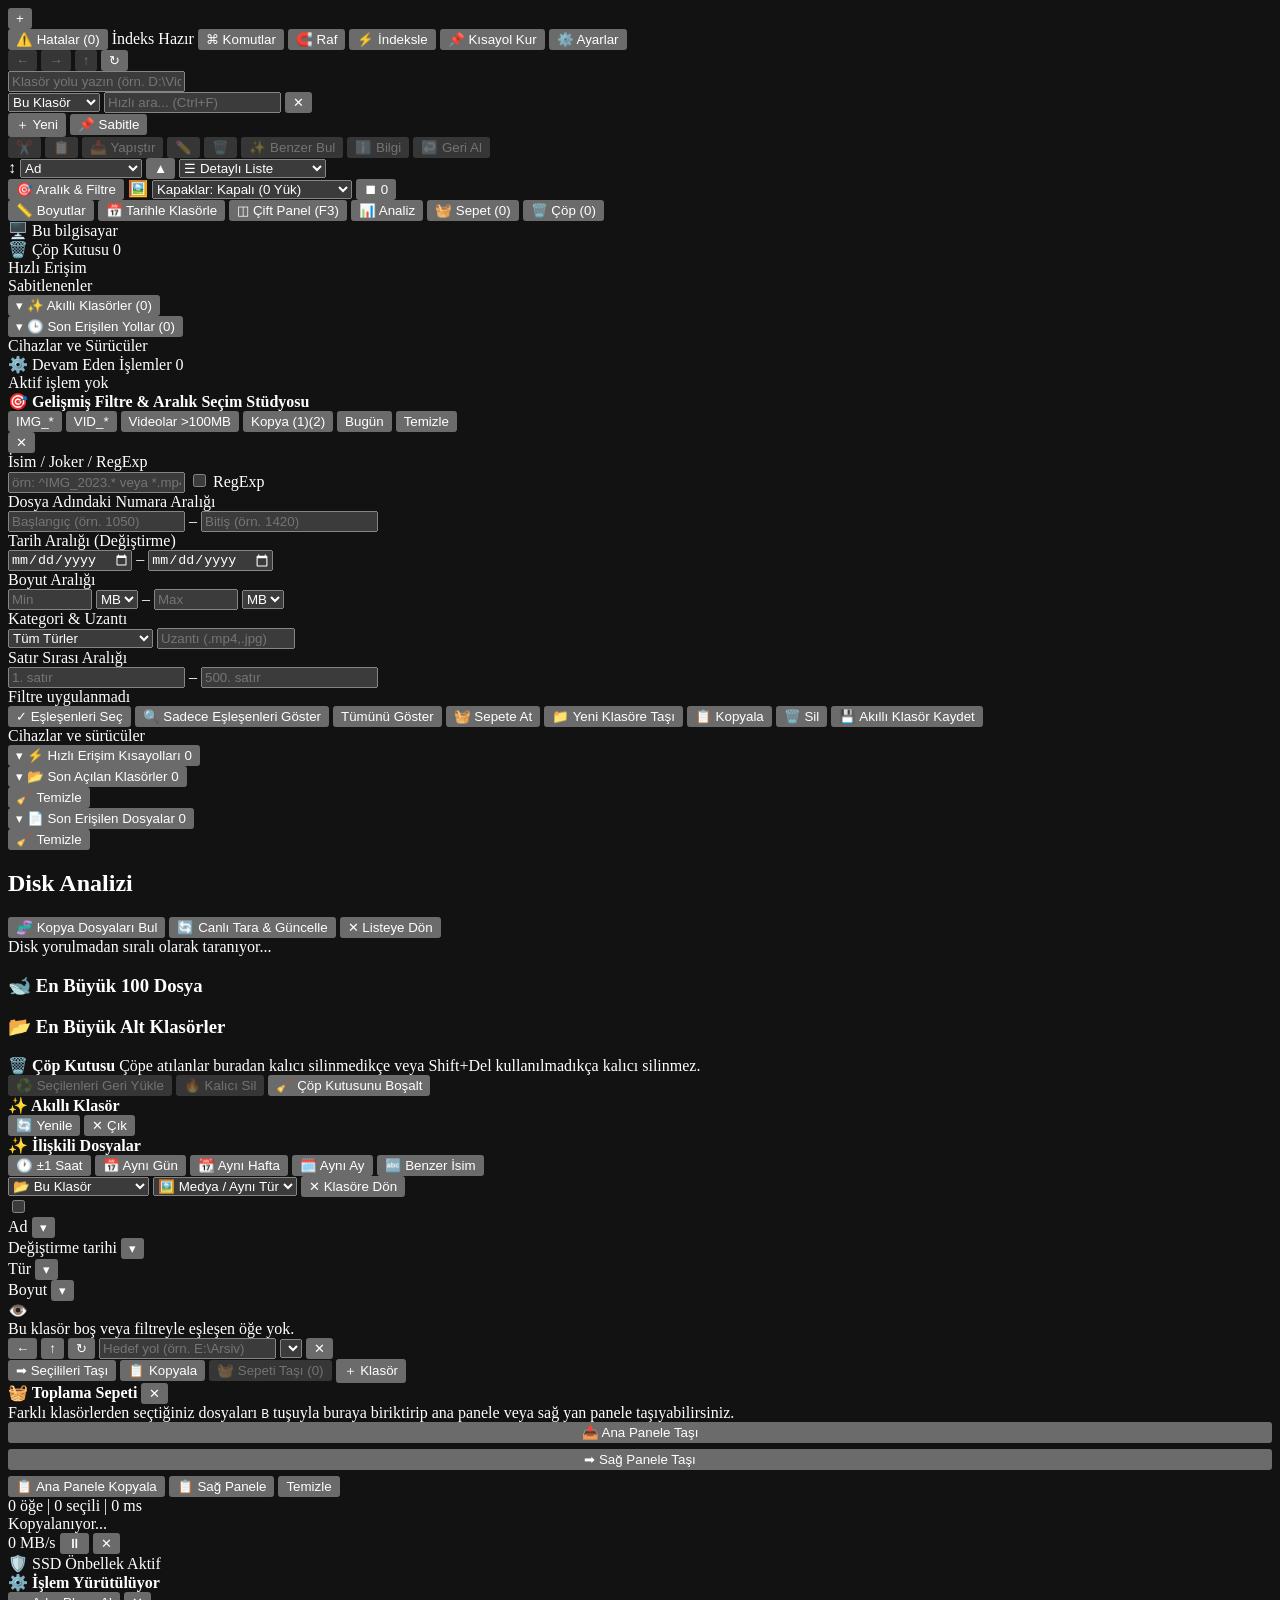
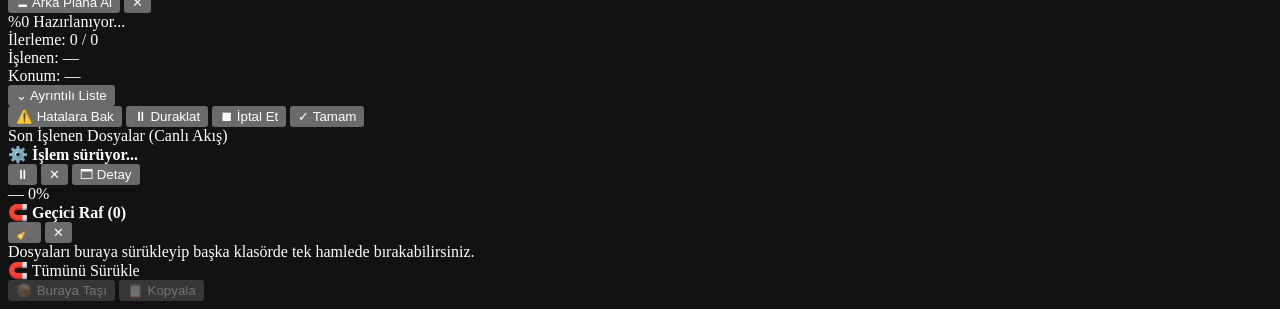
==== commit 0c5bd01c: "v1.2.4: fast cache, video trimming and screenshotting, fast searching palette, saved queries, floati" ====
--- a/src/public/index.html
+++ b/src/public/index.html
@@ -23,6 +23,8 @@
           <span class="dot"></span>
           <span id="index-pill-text">İndeks Hazır</span>
         </span>
+        <button id="btn-cmd-palette" class="mini-pill-btn" title="Akıllı Komut &amp; Gezinti Paleti (Ctrl+K)">⌘ Komutlar</button>
+        <button id="btn-toggle-shelf" class="mini-pill-btn" title="Geçici Yüzen Raf (Ctrl+Shift+S)">🧲 Raf</button>
         <button id="btn-toggle-index" class="mini-pill-btn" title="Aktif Sürücüyü Arka Planda Hızlı İndeksle">⚡ İndeksle</button>
         <button id="btn-install-shortcut" class="mini-pill-btn" title="Masaüstü Kısayolu ve Windows Sağ Tık Menüsü Ekle">📌 Kısayol Kur</button>
         <button id="btn-settings" class="mini-pill-btn" title="Uygulama Ayarları (Ctrl+,)">⚙️ Ayarlar</button>
@@ -145,6 +147,14 @@
           <div class="sidebar-section">
             <div class="sidebar-title">Sabitlenenler</div>
             <div id="pins-list"></div>
+          </div>
+
+          <div class="sidebar-section">
+            <button type="button" id="btn-toggle-smart-views" class="sidebar-title sidebar-collapse-btn" title="İndeksten anlık çalışan kayıtlı sanal klasörler">
+              <span id="sb-smart-views-chevron">▾</span>
+              <span>✨ Akıllı Klasörler (<span id="sb-smart-views-count">0</span>)</span>
+            </button>
+            <div id="sb-smart-views-list" class="sb-smart-views-list"></div>
           </div>
 
           <div class="sidebar-section">
@@ -264,6 +274,7 @@
               <button id="btn-flt-move-folder" class="cmd-btn">📁 Yeni Klasöre Taşı</button>
               <button id="btn-flt-copy" class="cmd-btn">📋 Kopyala</button>
               <button id="btn-flt-delete" class="cmd-btn danger-hover">🗑️ Sil</button>
+              <button id="btn-studio-save-smart" class="cmd-btn accent-outline" title="Bu filtreyi sol menüye Akıllı Klasör olarak kaydet">💾 Akıllı Klasör Kaydet</button>
             </div>
           </div>
         </section>
@@ -331,6 +342,7 @@
             <span>Disk yorulmadan sıralı olarak taranıyor...</span>
           </div>
           <div id="analyzer-content">
+            <div id="analyzer-cache-banner" class="cache-status-banner hidden"></div>
             <div id="stacked-bar" class="stacked-bar"></div>
             <div id="category-cards" class="category-cards"></div>
             <div id="dupes-panel" class="analyzer-panel hidden" style="margin-bottom:14px;"></div>
@@ -358,6 +370,16 @@
               <button id="btn-trash-restore" class="cmd-btn primary" disabled>♻️ Seçilenleri Geri Yükle</button>
               <button id="btn-trash-perm-delete" class="cmd-btn danger-hover" disabled>🔥 Kalıcı Sil</button>
               <button id="btn-trash-empty" class="cmd-btn danger-hover">🧹 Çöp Kutusunu Boşalt</button>
+            </div>
+          </div>
+          <div id="smart-view-bar" class="smart-view-bar hidden">
+            <div class="smart-view-bar-left">
+              <strong id="smart-view-title">✨ Akıllı Klasör</strong>
+              <span id="smart-view-summary" class="muted-text"></span>
+            </div>
+            <div class="smart-view-bar-actions">
+              <button type="button" id="btn-smart-view-refresh" class="cmd-btn">🔄 Yenile</button>
+              <button type="button" id="btn-smart-view-close" class="cmd-btn">✕ Çık</button>
             </div>
           </div>
           <div id="related-bar" class="related-bar hidden">
@@ -511,6 +533,10 @@
         <div class="cmd-sep"></div>
         <button id="btn-ql-prev" class="cmd-btn">◀ Önceki</button>
         <button id="btn-ql-next" class="cmd-btn">Sonraki ▶</button>
+        <button id="btn-ql-frame-prev" class="cmd-btn hidden" title="Önceki Kare (,) • Shift: 5 kare geri">⏮ Kare</button>
+        <button id="btn-ql-frame-next" class="cmd-btn hidden" title="Sonraki Kare (.) • Shift: 5 kare ileri">Kare ⏭</button>
+        <button id="btn-ql-capture" class="cmd-btn hidden" title="O anki video karesini görüntü olarak kaydet (S)">📸 Kare Al (S)</button>
+        <button id="btn-ql-trim-toggle" class="cmd-btn hidden" title="FFmpeg ile kayıpsız A-B video kırpma">✂️ Kırp</button>
         <button id="btn-ql-related" class="cmd-btn" title="Bu dosya ile aynı gün/saat veya benzer isimli tüm dosyaları bul">✨ Benzerlerini Bul</button>
         <button id="btn-ql-reveal" class="cmd-btn" title="Dosyanın Bulunduğu Klasörü Aç">📂 Bulunduğu Yeri Aç</button>
         <button id="btn-ql-open-ext" class="cmd-btn primary">Varsayılan Uygulamada Aç</button>
@@ -522,6 +548,40 @@
       <div id="ql-stage" class="ql-stage"></div>
       <div id="ql-basket-badge" class="ql-basket-badge hidden" title="Bu öğe sepette">🧺 <span class="basket-check">✓</span> Sepette</div>
       <button type="button" id="btn-ql-stage-next" class="ql-nav-btn next" title="Sonraki (→)" aria-label="Sonraki">›</button>
+    </div>
+    <div id="ql-trim-bar" class="ql-trim-bar hidden">
+      <div class="ql-trim-timeline-wrap">
+        <span id="ql-trim-time-min" class="ql-trim-edge-time">00:00</span>
+        <div id="ql-trim-track" class="ql-trim-track" title="Videoda konuma gitmek için tıklayın; A/B tutamaçlarını sürükleyin">
+          <div id="ql-trim-selection" class="ql-trim-selection"></div>
+          <div id="ql-trim-playhead" class="ql-trim-playhead"></div>
+          <div id="ql-trim-handle-a" class="ql-trim-handle handle-a" title="Başlangıç (A) sürükle">A</div>
+          <div id="ql-trim-handle-b" class="ql-trim-handle handle-b" title="Bitiş (B) sürükle">B</div>
+        </div>
+        <span id="ql-trim-time-max" class="ql-trim-edge-time">00:00</span>
+      </div>
+      <div class="ql-trim-controls-row">
+        <div class="ql-trim-pill-group">
+          <div class="ql-trim-chip">
+            <span class="trim-tag tag-a">A</span>
+            <span id="ql-trim-start-fmt" class="trim-time-code">00:00.0</span>
+            <input type="number" id="ql-trim-start" step="0.1" min="0" value="0" title="Başlangıç saniyesi" />
+            <button type="button" id="btn-ql-set-start" class="ql-trim-btn" title="Videonun şu anki saniyesini A yap">⏱ Şu Anı A Yap</button>
+          </div>
+          <div class="ql-trim-chip">
+            <span class="trim-tag tag-b">B</span>
+            <span id="ql-trim-end-fmt" class="trim-time-code">00:00.0</span>
+            <input type="number" id="ql-trim-end" step="0.1" min="0" value="0" title="Bitiş saniyesi" />
+            <button type="button" id="btn-ql-set-end" class="ql-trim-btn" title="Videonun şu anki saniyesini B yap">⏱ Şu Anı B Yap</button>
+          </div>
+        </div>
+        <div class="ql-trim-actions-group">
+          <span id="ql-trim-duration" class="ql-trim-dur-badge">Seçili: —</span>
+          <button type="button" id="btn-ql-trim-preview" class="ql-trim-btn" title="Seçili A–B aralığını oynat">▶ Seçimi Oynat</button>
+          <button type="button" id="btn-ql-trim-run" class="cmd-btn primary">✂️ Kayıpsız Kırp &amp; Kaydet</button>
+          <button type="button" id="btn-ql-trim-close" class="icon-btn small" title="Kırpma Çubuğunu Kapat">✕</button>
+        </div>
+      </div>
     </div>
   </dialog>
 
@@ -538,6 +598,63 @@
     </form>
   </dialog>
 
+  <!-- Tarihe Göre Klasörleme Seçenekleri Modalı -->
+  <dialog id="organize-date-dialog" class="modal-dialog org-date-dialog" closedby="any" aria-labelledby="org-date-title">
+    <form method="dialog" id="org-date-form">
+      <h3 id="org-date-title">📅 Tarihe Göre Klasörle</h3>
+      <p id="org-date-summary" class="muted-text"></p>
+
+      <div class="org-section-label">1. İşlem Türü</div>
+      <div class="org-radio-grid">
+        <label class="org-radio-card">
+          <input type="radio" name="org-mode" value="copy" checked />
+          <div>
+            <strong>📋 Kopyalayarak klasörle</strong>
+            <div class="muted-text">Orijinal dosyalar olduğu yerde kalır, kopyaları ayrıştırılır</div>
+          </div>
+        </label>
+        <label class="org-radio-card">
+          <input type="radio" name="org-mode" value="move" />
+          <div>
+            <strong>📦 Taşıyarak klasörle</strong>
+            <div class="muted-text">Orijinal dosyalar mevcut konumdan ayrıştırılarak taşınır</div>
+          </div>
+        </label>
+      </div>
+
+      <div class="org-section-label">2. Hedef Konum</div>
+      <div class="org-radio-grid">
+        <label class="org-radio-card">
+          <input type="radio" name="org-dest-mode" value="current" checked />
+          <div>
+            <strong>📍 Buraya (Güncel Konuma)</strong>
+            <div id="org-current-path-label" class="muted-text org-path-sub"></div>
+          </div>
+        </label>
+        <label class="org-radio-card">
+          <input type="radio" name="org-dest-mode" value="custom" />
+          <div>
+            <strong>📂 Başka Konum Seç</strong>
+            <div class="muted-text">Bilgisayardan başka bir hedef klasör belirleyin</div>
+          </div>
+        </label>
+      </div>
+
+      <div id="org-custom-dest-row" class="org-dest-row hidden">
+        <input id="org-custom-dest-input" type="text" spellcheck="false" placeholder="Hedef ana klasör yolu (örn. D:\Arsiv)" />
+        <button type="button" id="btn-org-browse" class="cmd-btn">📂 Gözat...</button>
+        <button type="button" id="btn-org-use-dual" class="cmd-btn hidden">◫ Sağ Panel</button>
+      </div>
+
+      <div id="org-output-preview" class="org-preview-box"></div>
+
+      <div class="prompt-buttons">
+        <button type="button" id="btn-org-cancel" class="cmd-btn">İptal</button>
+        <button type="submit" id="btn-org-ok" class="cmd-btn primary">Klasörlemeyi Başlat</button>
+      </div>
+    </form>
+  </dialog>
+
   <!-- Windows Tarzı İşlem İlerleme Penceresi -->
   <div id="process-modal" class="process-modal-overlay hidden" role="dialog" aria-labelledby="proc-title">
     <div class="process-modal">
@@ -677,7 +794,7 @@
       <button type="button" id="btn-settings-close" class="icon-btn">✕</button>
     </div>
 
-    <div class="settings-body">
+    <div class="settings-body settings-body-grid">
       <div class="settings-group">
         <div class="settings-group-title">🎨 Görünüm &amp; Tema</div>
         <div class="settings-row">
@@ -754,7 +871,7 @@
       </div>
 
       <div class="settings-group">
-        <div class="settings-group-title">⚡ Davranış &amp; Gezinti</div>
+        <div class="settings-group-title">📂 Yollar &amp; Kayıt Konumları</div>
         <div class="settings-row">
           <div class="settings-label-wrap">
             <strong>Açılışta Başlangıç Konumu</strong>
@@ -766,41 +883,56 @@
             <option value="custom">📂 Özel klasör yolu</option>
           </select>
         </div>
-        <div id="set-startup-custom-row" class="settings-row hidden">
+        <div id="set-startup-custom-row" class="settings-row settings-path-row hidden">
           <div class="settings-label-wrap">
             <strong>Özel Başlangıç Yolu</strong>
             <span class="muted-text">Örn: D:\Videolar veya C:\Users\mrtcn\Desktop</span>
           </div>
-          <input type="text" id="set-startup-path" spellcheck="false" style="width:240px" placeholder="D:\" />
+          <div class="settings-path-input-wrap">
+            <input type="text" id="set-startup-path" spellcheck="false" placeholder="D:\" />
+            <button type="button" id="btn-set-startup-browse" class="cmd-btn">📂 Gözat...</button>
+          </div>
         </div>
         <div class="settings-row">
           <div class="settings-label-wrap">
-            <strong>Öğe Açma Modu</strong>
-            <span class="muted-text">Dosya ve klasörlere tıklama davranışı</span>
-          </div>
-          <select id="set-click-mode">
-            <option value="double">Çift Tıkla Aç (Varsayılan)</option>
-            <option value="single">Tek Tıkla Aç</option>
+            <strong>Video Kare Yakalama (📸 Kare Al) Konumu</strong>
+            <span class="muted-text">Videodan alınan kare fotoğrafın kaydedileceği yer</span>
+          </div>
+          <select id="set-frame-save-mode">
+            <option value="same">📂 Videonun bulunduğu klasöre kaydet</option>
+            <option value="custom">📁 Özel klasör seç...</option>
           </select>
         </div>
+        <div id="set-frame-save-custom-row" class="settings-row settings-path-row hidden">
+          <div class="settings-label-wrap">
+            <strong>Kare Fotoğraf Kayıt Klasörü</strong>
+            <span class="muted-text">Örn: C:\Users\mrtcn\Pictures\YakalananKareler</span>
+          </div>
+          <div class="settings-path-input-wrap">
+            <input type="text" id="set-frame-save-dir" spellcheck="false" placeholder="Klasör yolu..." />
+            <button type="button" id="btn-set-frame-save-browse" class="cmd-btn">📂 Gözat...</button>
+          </div>
+        </div>
         <div class="settings-row">
           <div class="settings-label-wrap">
-            <strong>Çöp Kutusuna Taşıma Onayı</strong>
-            <span class="muted-text">Normal Del tuşuyla çöpe atarken ne zaman onay istensin?</span>
-          </div>
-          <select id="set-trash-confirm">
-            <option value="bulk">Sadece &gt;50 öğede sor (Hızlı)</option>
-            <option value="always">Her zaman onay sor</option>
-            <option value="never">Hiç sorma (Anında çöpe at)</option>
+            <strong>Video Kırpma (✂️ Kırp) Kayıt Konumu</strong>
+            <span class="muted-text">Kırpılan videoların varsayılan kaydedileceği yer</span>
+          </div>
+          <select id="set-trim-save-mode">
+            <option value="same">📂 Videonun bulunduğu klasöre kaydet</option>
+            <option value="custom">📁 Özel klasör seç...</option>
           </select>
         </div>
-        <label class="settings-row settings-check">
-          <div class="settings-label-wrap">
-            <strong>Hatasız biten transfer penceresini otomatik kapat</strong>
-            <span class="muted-text">Taşıma / kopyalama %100 tamamlanınca pencere kendiliğinden kapanır</span>
-          </div>
-          <input type="checkbox" id="set-auto-close-proc" />
-        </label>
+        <div id="set-trim-save-custom-row" class="settings-row settings-path-row hidden">
+          <div class="settings-label-wrap">
+            <strong>Kırpılan Video Kayıt Klasörü</strong>
+            <span class="muted-text">Örn: C:\Users\mrtcn\Videos\Kirpilanlar</span>
+          </div>
+          <div class="settings-path-input-wrap">
+            <input type="text" id="set-trim-save-dir" spellcheck="false" placeholder="Klasör yolu..." />
+            <button type="button" id="btn-set-trim-save-browse" class="cmd-btn">📂 Gözat...</button>
+          </div>
+        </div>
       </div>
 
       <div class="settings-group">
@@ -819,6 +951,13 @@
         </div>
         <label class="settings-row settings-check">
           <div class="settings-label-wrap">
+            <strong>Fotoğraf, GIF ve videolara çift tıklayınca dahili oynatıcıda aç</strong>
+            <span class="muted-text">Kapalıysa doğrudan Windows varsayılan uygulaması açılır</span>
+          </div>
+          <input type="checkbox" id="set-dblclick-quicklook" />
+        </label>
+        <label class="settings-row settings-check">
+          <div class="settings-label-wrap">
             <strong>QuickLook'ta videoları otomatik oynat</strong>
             <span class="muted-text">Space veya çift tıkla açılan video hemen başlar</span>
           </div>
@@ -830,6 +969,38 @@
             <span class="muted-text">Kısa videolar bitince otomatik başa sarar</span>
           </div>
           <input type="checkbox" id="set-video-loop" />
+        </label>
+      </div>
+
+      <div class="settings-group">
+        <div class="settings-group-title">⚡ Davranış &amp; Gezinti</div>
+        <div class="settings-row">
+          <div class="settings-label-wrap">
+            <strong>Öğe Açma Modu</strong>
+            <span class="muted-text">Dosya ve klasörlere tıklama davranışı</span>
+          </div>
+          <select id="set-click-mode">
+            <option value="double">Çift Tıkla Aç (Varsayılan)</option>
+            <option value="single">Tek Tıkla Aç</option>
+          </select>
+        </div>
+        <div class="settings-row">
+          <div class="settings-label-wrap">
+            <strong>Çöp Kutusuna Taşıma Onayı</strong>
+            <span class="muted-text">Normal Del tuşuyla çöpe atarken ne zaman onay istensin?</span>
+          </div>
+          <select id="set-trash-confirm">
+            <option value="bulk">Sadece &gt;50 öğede sor (Hızlı)</option>
+            <option value="always">Her zaman onay sor</option>
+            <option value="never">Hiç sorma (Anında çöpe at)</option>
+          </select>
+        </div>
+        <label class="settings-row settings-check">
+          <div class="settings-label-wrap">
+            <strong>Hatasız biten transfer penceresini otomatik kapat</strong>
+            <span class="muted-text">Taşıma / kopyalama %100 tamamlanınca pencere kendiliğinden kapanır</span>
+          </div>
+          <input type="checkbox" id="set-auto-close-proc" />
         </label>
       </div>
 
@@ -989,6 +1160,37 @@
     </div>
   </dialog>
 
+  <!-- Akıllı Komut & Hızlı Gezinti Paleti (Ctrl+K) -->
+  <dialog id="command-palette-dialog" class="modal-dialog cmd-palette-dialog" closedby="any" aria-label="Akıllı Komut Paleti">
+    <div class="cmd-palette-head">
+      <span>⌘</span>
+      <input id="cmd-palette-input" type="text" spellcheck="false" autocomplete="off" placeholder="Komut çalıştır, klasöre git veya filtre yaz (örn: > 100mb video, bugün, analiz)..." />
+      <span class="muted-text" style="font-size:11px;">ESC</span>
+    </div>
+    <div id="cmd-palette-list" class="cmd-palette-list"></div>
+  </dialog>
+
+  <!-- Geçici Yüzen Raf (Drag Shelf) -->
+  <div id="drag-shelf" class="drag-shelf hidden">
+    <div class="drag-shelf-head">
+      <strong>🧲 Geçici Raf (<span id="drag-shelf-count">0</span>)</strong>
+      <div style="display:flex;gap:4px;">
+        <button type="button" id="btn-shelf-clear" class="mini-pill-btn" title="Rafı Temizle">🧹</button>
+        <button type="button" id="btn-shelf-close" class="mini-pill-btn" title="Rafı Gizle">✕</button>
+      </div>
+    </div>
+    <div id="drag-shelf-list" class="drag-shelf-list">
+      <div class="drag-shelf-empty muted-text">Dosyaları buraya sürükleyip başka klasörde tek hamlede bırakabilirsiniz.</div>
+    </div>
+    <div class="drag-shelf-footer">
+      <div id="drag-shelf-drag-handle" class="drag-shelf-handle hidden" draggable="true" title="Raftaki tüm dosyaları hedef klasöre veya masaüstüne sürükle">🧲 Tümünü Sürükle</div>
+      <div class="drag-shelf-btns">
+        <button type="button" id="btn-shelf-move-here" class="cmd-btn small primary" disabled title="Raftakileri açık klasöre taşı">📦 Buraya Taşı</button>
+        <button type="button" id="btn-shelf-copy-here" class="cmd-btn small" disabled title="Raftakileri açık klasöre kopyala">📋 Kopyala</button>
+      </div>
+    </div>
+  </div>
+
   <div id="col-filter-popover" class="col-filter-popover" popover="manual" role="menu"></div>
   <div id="toast-container" class="toast-container"></div>
   <script src="/app.js"></script>
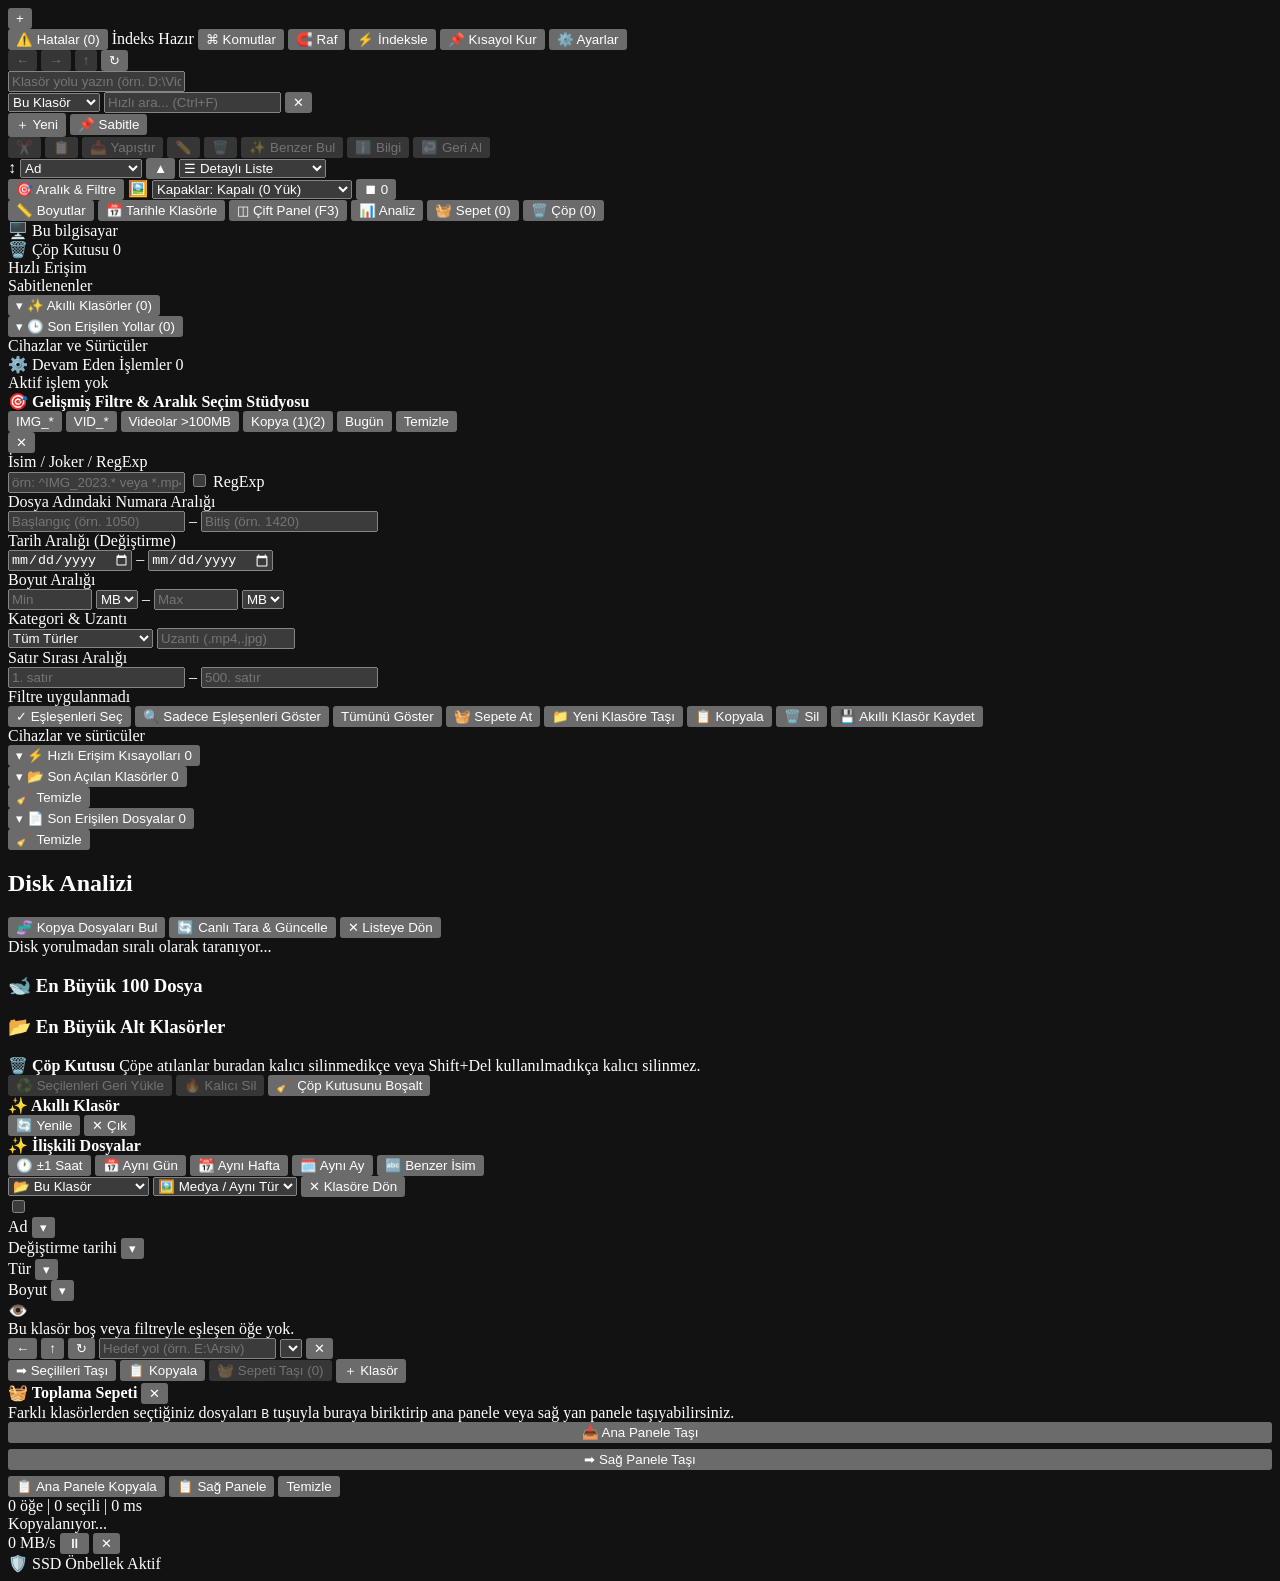
==== commit 2e7e4a6d: "v1.4.0: refactor(5s), cold-startup went to ~1s, built-in viewers, zip manager, vault protection etc." ====
--- a/src/public/index.html
+++ b/src/public/index.html
@@ -1,1198 +1,528 @@
-<!DOCTYPE html>
-<html lang="tr">
-<head>
-  <meta charset="UTF-8" />
-  <meta name="viewport" content="width=device-width, initial-scale=1.0" />
-  <meta name="color-scheme" content="dark" />
-  <title>LightDesktop — HDD Dostu Dosya Gezgini</title>
-  <link rel="icon" type="image/x-icon" href="/favicon.ico?v=3" />
-  <link rel="icon" type="image/svg+xml" href="/icon.svg?v=3" />
-  <link rel="apple-touch-icon" href="/icon-192.png?v=3" />
-  <link rel="manifest" href="/manifest.webmanifest" />
-  <link rel="stylesheet" href="/styles.css" />
-</head>
-<body>
-  <div id="app" class="app-shell">
-    <!-- Üst Sekme Çubuğu -->
-    <header class="tab-strip">
-      <div id="tabs-container" class="tabs-list"></div>
-      <button id="btn-new-tab" class="icon-btn tab-add" title="Yeni Sekme (Ctrl+T)">+</button>
-      <div class="tab-strip-right">
-        <button id="btn-errors-center" class="mini-pill-btn error-pill-btn" title="İşlem Hataları ve logs.txt Kayıtları">⚠️ Hatalar (<span id="error-badge-count">0</span>)</button>
-        <span id="index-pill" class="status-pill" title="SSD SQLite İndeks Durumu (Detay için tıklayın)">
-          <span class="dot"></span>
-          <span id="index-pill-text">İndeks Hazır</span>
-        </span>
-        <button id="btn-cmd-palette" class="mini-pill-btn" title="Akıllı Komut &amp; Gezinti Paleti (Ctrl+K)">⌘ Komutlar</button>
-        <button id="btn-toggle-shelf" class="mini-pill-btn" title="Geçici Yüzen Raf (Ctrl+Shift+S)">🧲 Raf</button>
-        <button id="btn-toggle-index" class="mini-pill-btn" title="Aktif Sürücüyü Arka Planda Hızlı İndeksle">⚡ İndeksle</button>
-        <button id="btn-install-shortcut" class="mini-pill-btn" title="Masaüstü Kısayolu ve Windows Sağ Tık Menüsü Ekle">📌 Kısayol Kur</button>
-        <button id="btn-settings" class="mini-pill-btn" title="Uygulama Ayarları (Ctrl+,)">⚙️ Ayarlar</button>
-      </div>
-    </header>
-
-    <!-- Gezinti & Arama Çubuğu -->
-    <nav class="nav-bar">
-      <div class="nav-buttons">
-        <button id="btn-back" class="icon-btn" title="Geri (Alt+Sol)" disabled>←</button>
-        <button id="btn-forward" class="icon-btn" title="İleri (Alt+Sağ)" disabled>→</button>
-        <button id="btn-up" class="icon-btn" title="Üst Klasör (Backspace)" disabled>↑</button>
-        <button id="btn-refresh" class="icon-btn" title="Yenile (F5)">↻</button>
-      </div>
-
-      <div id="address-wrapper" class="address-bar">
-        <div id="breadcrumbs" class="breadcrumbs"></div>
-        <input id="address-input" class="address-input hidden" type="text" spellcheck="false" placeholder="Klasör yolu yazın (örn. D:\Videolar)" />
-      </div>
-
-      <div class="search-box">
-        <select id="search-scope" class="search-scope" title="Arama Kapsamı">
-          <option value="folder">Bu Klasör</option>
-          <option value="drive">Bu Disk</option>
-          <option value="all">Tüm İndeks</option>
-        </select>
-        <input id="search-input" type="search" placeholder="Hızlı ara... (Ctrl+F)" spellcheck="false" />
-        <button id="btn-clear-search" class="icon-btn small hidden" title="Aramayı Temizle">✕</button>
-      </div>
-    </nav>
-
-    <!-- Komut Araç Çubuğu -->
-    <div class="command-bar">
-      <div class="cmd-group">
-        <button id="btn-mkdir" class="cmd-btn primary" title="Yeni Klasör (Ctrl+Shift+N)">＋ Yeni</button>
-        <button id="btn-pin" class="cmd-btn" title="Bu Klasörü Sol Menüye Sabitle">📌 Sabitle</button>
-      </div>
-      <div class="cmd-sep"></div>
-      <div class="cmd-group">
-        <button id="btn-cut" class="cmd-btn" title="Kes (Ctrl+X)" disabled>✂️</button>
-        <button id="btn-copy" class="cmd-btn" title="Kopyala (Ctrl+C)" disabled>📋</button>
-        <button id="btn-paste" class="cmd-btn" title="Yapıştır (Ctrl+V)" disabled>📥 Yapıştır</button>
-        <button id="btn-rename" class="cmd-btn" title="Yeniden Adlandır (F2)" disabled>✏️</button>
-        <button id="btn-delete" class="cmd-btn danger-hover" title="Çöpe At (Del / Kalıcı: Shift+Del)" disabled>🗑️</button>
-        <button id="btn-find-related" class="cmd-btn" title="Seçili dosyayla aynı gün/saat veya benzer isimli dosyaları bul" disabled>✨ Benzer Bul</button>
-        <button id="btn-properties" class="cmd-btn" title="Seçili Öğelerin Bilgisi / Özellikler (Alt+Enter)" disabled>ℹ️ Bilgi</button>
-        <button id="btn-undo" class="cmd-btn" title="Son İşlemi Geri Al (Ctrl+Z)" disabled>↩️ Geri Al</button>
-      </div>
-      <div class="cmd-sep"></div>
-      <div class="cmd-group">
-        <label class="cmd-inline-label" title="Sıralama Ölçütü">
-          ↕️
-          <select id="sort-by" class="cmd-select">
-            <option value="name">Ad</option>
-            <option value="mtime">Değiştirme Tarihi</option>
-            <option value="ctime">Oluşturma Tarihi</option>
-            <option value="size">Boyut</option>
-            <option value="ext">Tür / Uzantı</option>
-          </select>
-        </label>
-        <button id="btn-sort-dir" class="cmd-btn" title="Artan / Azalan Sırala">▲</button>
-        <select id="view-mode" class="cmd-select" title="Görünüm Modu">
-          <option value="list">☰ Detaylı Liste</option>
-          <option value="dense">≡ Sıkışık Liste</option>
-          <option value="compact">☷ Kompakt Liste</option>
-          <option value="tiles">▤ Döşemeler (Tiles)</option>
-          <option value="grid-sm">⊞ Küçük Kapaklar</option>
-          <option value="grid">⊞ Orta Kapaklar</option>
-          <option value="grid-lg">⊞ Büyük Kapaklar</option>
-          <option value="grid-xl">🖼️ Çok Büyük Galeri</option>
-        </select>
-      </div>
-      <div class="cmd-sep"></div>
-      <div class="cmd-group">
-        <button id="btn-range-studio" class="cmd-btn accent-outline" title="RegExp, Numara, Tarih ve Boyut Aralığı ile Seçim">🎯 Aralık &amp; Filtre</button>
-        <label class="cmd-inline-label thumb-control" title="HDD Korumalı Kapak Resmi Modu">
-          🖼️
-          <select id="thumb-mode" class="cmd-select">
-            <option value="off">Kapaklar: Kapalı (0 Yük)</option>
-            <option value="selected">Kapaklar: Sadece Seçililer</option>
-            <option value="viewport">Kapaklar: Ekrandakiler (Sıralı)</option>
-            <option value="all">Kapaklar: Tüm Klasör (Sıralı)</option>
-          </select>
-        </label>
-        <button id="btn-stop-thumbs" class="cmd-btn danger-hover hidden" title="Kapak Kuyruğunu Durdur">⏹ <span id="thumb-queue-count">0</span></button>
-      </div>
-      <div class="cmd-spacer"></div>
-      <div class="cmd-group">
-        <button id="btn-folder-sizes" class="cmd-btn" title="Klasörlerin Toplam Boyutunu Sıralı Hesapla">📏 Boyutlar</button>
-        <button id="btn-organize-date" class="cmd-btn" title="Dosyaları Yıl/Ay Klasörlerine Otomatik Ayır">📅 Tarihle Klasörle</button>
-        <button id="btn-dual-pane" class="cmd-btn accent-outline" title="Çift Panel Görünümü (F3)">◫ Çift Panel (F3)</button>
-        <button id="btn-analyze" class="cmd-btn" title="Neler Dolduruyor? Disk &amp; Klasör Analizi">📊 Analiz</button>
-        <button id="btn-basket" class="cmd-btn" title="Çoklu Klasör Toplama Sepeti (B)">🧺 Sepet (<span id="basket-count">0</span>)</button>
-        <button id="btn-open-trash" class="cmd-btn" title="Çöp Kutusunu Görüntüle">🗑️ Çöp (<span id="cmd-trash-count">0</span>)</button>
-      </div>
-    </div>
-
-    <!-- Ana Gövde (Sağ Ayrıntılar Paneli YOK) -->
-    <div class="workspace">
-      <!-- Sol Gezinti Paneli -->
-      <aside class="sidebar">
-        <div class="sidebar-scroll">
-          <div class="sidebar-section">
-            <div class="sidebar-item active" data-path="PC">
-              <span class="sb-icon">🖥️</span>
-              <span>Bu bilgisayar</span>
-            </div>
-            <div class="sidebar-item" id="sb-trash-btn" data-path="TRASH">
-              <span class="sb-icon">🗑️</span>
-              <span class="sb-label">Çöp Kutusu</span>
-              <span id="sb-trash-badge" class="sb-trash-badge hidden">0</span>
-            </div>
-          </div>
-
-          <div class="sidebar-section">
-            <div class="sidebar-title">Hızlı Erişim</div>
-            <div id="quick-access-list"></div>
-          </div>
-
-          <div class="sidebar-section">
-            <div class="sidebar-title">Sabitlenenler</div>
-            <div id="pins-list"></div>
-          </div>
-
-          <div class="sidebar-section">
-            <button type="button" id="btn-toggle-smart-views" class="sidebar-title sidebar-collapse-btn" title="İndeksten anlık çalışan kayıtlı sanal klasörler">
-              <span id="sb-smart-views-chevron">▾</span>
-              <span>✨ Akıllı Klasörler (<span id="sb-smart-views-count">0</span>)</span>
-            </button>
-            <div id="sb-smart-views-list" class="sb-smart-views-list"></div>
-          </div>
-
-          <div class="sidebar-section">
-            <button type="button" id="btn-toggle-recent-targets" class="sidebar-title sidebar-collapse-btn" title="Son dosya taşınan veya kopyalanan 15 yolu aç/kapat">
-              <span id="sb-recent-targets-chevron">▾</span>
-              <span>🕒 Son Erişilen Yollar (<span id="sb-recent-targets-count">0</span>)</span>
-            </button>
-            <div id="sb-recent-targets-list" class="sb-recent-targets-list"></div>
-          </div>
-
-          <div class="sidebar-section">
-            <div class="sidebar-title">Cihazlar ve Sürücüler</div>
-            <div id="sidebar-drives-list"></div>
-          </div>
-        </div>
-
-        <div id="sidebar-tasks-panel" class="sidebar-tasks-panel">
-          <div class="sidebar-tasks-head">
-            <span>⚙️ Devam Eden İşlemler</span>
-            <span id="sidebar-tasks-count" class="sidebar-tasks-count">0</span>
-          </div>
-          <div id="sidebar-tasks-list" class="sidebar-tasks-list">
-            <div class="sidebar-tasks-empty">Aktif işlem yok</div>
-          </div>
-        </div>
-      </aside>
-
-      <!-- Orta İçerik Alanı -->
-      <main class="main-pane">
-        <!-- Gelişmiş Filtre & Aralık Seçim Stüdyosu (Açılır Çekmece) -->
-        <section id="range-studio" class="range-studio hidden">
-          <div class="studio-header">
-            <strong>🎯 Gelişmiş Filtre &amp; Aralık Seçim Stüdyosu</strong>
-            <div class="studio-presets">
-              <button class="chip-btn" data-preset="img">IMG_*</button>
-              <button class="chip-btn" data-preset="vid">VID_*</button>
-              <button class="chip-btn" data-preset="bigvid">Videolar &gt;100MB</button>
-              <button class="chip-btn" data-preset="dupes">Kopya (1)(2)</button>
-              <button class="chip-btn" data-preset="today">Bugün</button>
-              <button class="chip-btn" data-preset="reset">Temizle</button>
-            </div>
-            <button id="btn-close-studio" class="icon-btn small">✕</button>
-          </div>
-          <div class="studio-grid">
-            <div class="studio-field">
-              <label>İsim / Joker / RegExp</label>
-              <div class="inline-flex">
-                <input id="flt-pattern" type="text" placeholder="örn: ^IMG_2023.* veya *.mp4" spellcheck="false" />
-                <label class="chk-pill"><input id="flt-regex" type="checkbox" /> RegExp</label>
-              </div>
-            </div>
-            <div class="studio-field">
-              <label>Dosya Adındaki Numara Aralığı</label>
-              <div class="inline-flex">
-                <input id="flt-num-min" type="number" placeholder="Başlangıç (örn. 1050)" />
-                <span>–</span>
-                <input id="flt-num-max" type="number" placeholder="Bitiş (örn. 1420)" />
-              </div>
-            </div>
-            <div class="studio-field">
-              <label>Tarih Aralığı (Değiştirme)</label>
-              <div class="inline-flex">
-                <input id="flt-date-min" type="date" />
-                <span>–</span>
-                <input id="flt-date-max" type="date" />
-              </div>
-            </div>
-            <div class="studio-field">
-              <label>Boyut Aralığı</label>
-              <div class="inline-flex">
-                <input id="flt-size-min" type="number" min="0" placeholder="Min" style="width:76px" />
-                <select id="flt-size-min-unit">
-                  <option value="1024">KB</option>
-                  <option value="1048576" selected>MB</option>
-                  <option value="1073741824">GB</option>
-                </select>
-                <span>–</span>
-                <input id="flt-size-max" type="number" min="0" placeholder="Max" style="width:76px" />
-                <select id="flt-size-max-unit">
-                  <option value="1024">KB</option>
-                  <option value="1048576" selected>MB</option>
-                  <option value="1073741824">GB</option>
-                </select>
-              </div>
-            </div>
-            <div class="studio-field">
-              <label>Kategori &amp; Uzantı</label>
-              <div class="inline-flex">
-                <select id="flt-category">
-                  <option value="all">Tüm Türler</option>
-                  <option value="video">🎬 Videolar</option>
-                  <option value="image">🖼️ Fotoğraflar</option>
-                  <option value="archive">📦 Arşivler</option>
-                  <option value="document">📄 Belgeler</option>
-                  <option value="audio">🎵 Ses</option>
-                  <option value="folder">📁 Sadece Klasörler</option>
-                </select>
-                <input id="flt-ext" type="text" placeholder="Uzantı (.mp4,.jpg)" style="width:130px" />
-              </div>
-            </div>
-            <div class="studio-field">
-              <label>Satır Sırası Aralığı</label>
-              <div class="inline-flex">
-                <input id="flt-row-min" type="number" min="1" placeholder="1. satır" />
-                <span>–</span>
-                <input id="flt-row-max" type="number" min="1" placeholder="500. satır" />
-              </div>
-            </div>
-          </div>
-          <div class="studio-footer">
-            <span id="studio-match-summary" class="studio-summary">Filtre uygulanmadı</span>
-            <div class="studio-actions">
-              <button id="btn-flt-select" class="cmd-btn primary">✓ Eşleşenleri Seç</button>
-              <button id="btn-flt-filter-view" class="cmd-btn">🔍 Sadece Eşleşenleri Göster</button>
-              <button id="btn-flt-clear-view" class="cmd-btn hidden">Tümünü Göster</button>
-              <button id="btn-flt-basket" class="cmd-btn">🧺 Sepete At</button>
-              <button id="btn-flt-move-folder" class="cmd-btn">📁 Yeni Klasöre Taşı</button>
-              <button id="btn-flt-copy" class="cmd-btn">📋 Kopyala</button>
-              <button id="btn-flt-delete" class="cmd-btn danger-hover">🗑️ Sil</button>
-              <button id="btn-studio-save-smart" class="cmd-btn accent-outline" title="Bu filtreyi sol menüye Akıllı Klasör olarak kaydet">💾 Akıllı Klasör Kaydet</button>
-            </div>
-          </div>
-        </section>
-
-        <!-- "Bu Bilgisayar" Dashboard Görünümü -->
-        <section id="pc-dashboard" class="pc-dashboard hidden">
-          <div class="section-heading">Cihazlar ve sürücüler</div>
-          <div id="drives-grid" class="drives-grid"></div>
-
-          <div class="dash-section" data-dash-sec="quick">
-            <div class="dash-sec-head">
-              <button type="button" id="btn-toggle-sec-quick" class="dash-toggle-btn" aria-expanded="true">
-                <span class="dash-chevron">▾</span>
-                <span>⚡ Hızlı Erişim Kısayolları</span>
-                <span id="cnt-sec-quick" class="dash-count">0</span>
-              </button>
-            </div>
-            <div id="quick-cards-grid" class="quick-cards-grid"></div>
-          </div>
-
-          <div class="dash-section" data-dash-sec="folders">
-            <div class="dash-sec-head">
-              <button type="button" id="btn-toggle-sec-folders" class="dash-toggle-btn" aria-expanded="true">
-                <span class="dash-chevron">▾</span>
-                <span>📂 Son Açılan Klasörler</span>
-                <span id="cnt-sec-folders" class="dash-count">0</span>
-              </button>
-              <div class="dash-sec-actions">
-                <button type="button" id="btn-clear-recent-folders" class="mini-pill-btn">🧹 Temizle</button>
-              </div>
-            </div>
-            <div id="recent-folders-grid" class="recent-cards-grid"></div>
-          </div>
-
-          <div class="dash-section" data-dash-sec="files">
-            <div class="dash-sec-head">
-              <button type="button" id="btn-toggle-sec-files" class="dash-toggle-btn" aria-expanded="true">
-                <span class="dash-chevron">▾</span>
-                <span>📄 Son Erişilen Dosyalar</span>
-                <span id="cnt-sec-files" class="dash-count">0</span>
-              </button>
-              <div class="dash-sec-actions">
-                <button type="button" id="btn-clear-recent-files" class="mini-pill-btn">🧹 Temizle</button>
-              </div>
-            </div>
-            <div id="recent-files-grid" class="recent-cards-grid"></div>
-          </div>
-        </section>
-
-        <!-- Disk / Klasör Kategori Analizi Görünümü -->
-        <section id="analyzer-view" class="analyzer-view hidden">
-          <div class="analyzer-header">
-            <div>
-              <h2 id="analyzer-title">Disk Analizi</h2>
-              <span id="analyzer-subtitle" class="muted-text"></span>
-            </div>
-            <div class="analyzer-header-actions">
-              <button id="btn-analyzer-dupes" class="cmd-btn accent-outline">🧬 Kopya Dosyaları Bul</button>
-              <button id="btn-analyzer-live" class="cmd-btn primary">🔄 Canlı Tara &amp; Güncelle</button>
-              <button id="btn-analyzer-close" class="cmd-btn">✕ Listeye Dön</button>
-            </div>
-          </div>
-          <div id="analyzer-loading" class="analyzer-loading hidden">
-            <div class="spinner"></div>
-            <span>Disk yorulmadan sıralı olarak taranıyor...</span>
-          </div>
-          <div id="analyzer-content">
-            <div id="analyzer-cache-banner" class="cache-status-banner hidden"></div>
-            <div id="stacked-bar" class="stacked-bar"></div>
-            <div id="category-cards" class="category-cards"></div>
-            <div id="dupes-panel" class="analyzer-panel hidden" style="margin-bottom:14px;"></div>
-            <div class="analyzer-tables">
-              <div class="analyzer-panel">
-                <h3>🐋 En Büyük 100 Dosya</h3>
-                <div id="top-files-list" class="analyzer-list"></div>
-              </div>
-              <div class="analyzer-panel">
-                <h3>📂 En Büyük Alt Klasörler</h3>
-                <div id="top-folders-list" class="analyzer-list"></div>
-              </div>
-            </div>
-          </div>
-        </section>
-
-        <!-- Dosya Listesi / Sanal Liste -->
-        <section id="explorer-view" class="explorer-view">
-          <div id="trash-bar" class="trash-bar hidden">
-            <div class="trash-bar-info">
-              <strong>🗑️ Çöp Kutusu</strong>
-              <span id="trash-bar-summary" class="muted-text">Çöpe atılanlar buradan kalıcı silinmedikçe veya Shift+Del kullanılmadıkça kalıcı silinmez.</span>
-            </div>
-            <div class="trash-bar-actions">
-              <button id="btn-trash-restore" class="cmd-btn primary" disabled>♻️ Seçilenleri Geri Yükle</button>
-              <button id="btn-trash-perm-delete" class="cmd-btn danger-hover" disabled>🔥 Kalıcı Sil</button>
-              <button id="btn-trash-empty" class="cmd-btn danger-hover">🧹 Çöp Kutusunu Boşalt</button>
-            </div>
-          </div>
-          <div id="smart-view-bar" class="smart-view-bar hidden">
-            <div class="smart-view-bar-left">
-              <strong id="smart-view-title">✨ Akıllı Klasör</strong>
-              <span id="smart-view-summary" class="muted-text"></span>
-            </div>
-            <div class="smart-view-bar-actions">
-              <button type="button" id="btn-smart-view-refresh" class="cmd-btn">🔄 Yenile</button>
-              <button type="button" id="btn-smart-view-close" class="cmd-btn">✕ Çık</button>
-            </div>
-          </div>
-          <div id="related-bar" class="related-bar hidden">
-            <div class="related-bar-left">
-              <strong id="related-bar-title">✨ İlişkili Dosyalar</strong>
-              <span id="related-bar-summary" class="muted-text"></span>
-            </div>
-            <div class="related-bar-controls">
-              <div class="rel-mode-pills">
-                <button type="button" class="rel-mode-btn" data-rel-mode="nearTime" title="±1 saat civarında">🕐 ±1 Saat</button>
-                <button type="button" class="rel-mode-btn" data-rel-mode="sameDay" title="Aynı gün çekilen/değiştirilenler">📅 Aynı Gün</button>
-                <button type="button" class="rel-mode-btn" data-rel-mode="sameWeek" title="±3 gün aralığında">📆 Aynı Hafta</button>
-                <button type="button" class="rel-mode-btn" data-rel-mode="sameMonth" title="Aynı ay içinde">🗓️ Aynı Ay</button>
-                <button type="button" class="rel-mode-btn" data-rel-mode="similarName" title="Benzer isim / ortak kelime / seri">🔤 Benzer İsim</button>
-              </div>
-              <select id="related-bar-scope" class="cmd-select" title="Arama Kapsamı">
-                <option value="folder">📂 Bu Klasör</option>
-                <option value="drive">💽 Bu Disk (İndeks)</option>
-                <option value="all">🌐 Tüm Diskler</option>
-              </select>
-              <select id="related-bar-cat" class="cmd-select" title="Dosya Türü Filtresi">
-                <option value="media">🖼️ Medya / Aynı Tür</option>
-                <option value="exact">📌 Tam Aynı Tür</option>
-                <option value="all">📑 Tüm Dosyalar</option>
-              </select>
-              <button type="button" id="btn-related-close" class="cmd-btn">✕ Klasöre Dön</button>
-            </div>
-          </div>
-          <div id="list-header" class="list-header">
-            <div class="lh-cell lh-chk"><input id="chk-select-all" type="checkbox" title="Tümünü Seç" /></div>
-            <div class="lh-cell lh-name" data-sort="name" data-col="name">
-              <span class="lh-label">Ad</span>
-              <span class="lh-sort-arrow" aria-hidden="true"></span>
-              <button type="button" class="lh-filter-btn" data-col="name" title="Ada göre sırala / filtrele">▾</button>
-              <span class="lh-resizer" data-col="name" title="Sütun genişliğini sürükleyerek ayarla (Çift tık: sıfırla)"></span>
-            </div>
-            <div class="lh-cell lh-date" data-sort="mtime" data-col="mtime">
-              <span class="lh-label">Değiştirme tarihi</span>
-              <span class="lh-sort-arrow" aria-hidden="true"></span>
-              <button type="button" class="lh-filter-btn" data-col="mtime" title="Tarihe göre sırala / filtrele">▾</button>
-              <span class="lh-resizer" data-col="mtime" title="Sütun genişliğini sürükleyerek ayarla (Çift tık: sıfırla)"></span>
-            </div>
-            <div class="lh-cell lh-type" data-sort="ext" data-col="ext">
-              <span class="lh-label">Tür</span>
-              <span class="lh-sort-arrow" aria-hidden="true"></span>
-              <button type="button" class="lh-filter-btn" data-col="ext" title="Türe göre sırala / filtrele">▾</button>
-              <span class="lh-resizer" data-col="ext" title="Sütun genişliğini sürükleyerek ayarla (Çift tık: sıfırla)"></span>
-            </div>
-            <div class="lh-cell lh-size" data-sort="size" data-col="size">
-              <span class="lh-label">Boyut</span>
-              <span class="lh-sort-arrow" aria-hidden="true"></span>
-              <button type="button" class="lh-filter-btn" data-col="size" title="Boyuta göre sırala / filtrele">▾</button>
-              <span class="lh-resizer" data-col="size" title="Sütun genişliğini sürükleyerek ayarla (Çift tık: sıfırla)"></span>
-            </div>
-            <div class="lh-cell lh-eye" title="Tekil Kapak Yükle">👁️</div>
-          </div>
-          <div id="virtual-viewport" class="virtual-viewport" tabindex="0">
-            <div id="virtual-spacer" class="virtual-spacer">
-              <div id="virtual-content" class="virtual-content"></div>
-              <div id="marquee-box" class="marquee-box hidden"></div>
-            </div>
-            <div id="empty-state" class="empty-state hidden">Bu klasör boş veya filtreyle eşleşen öğe yok.</div>
-          </div>
-        </section>
-      </main>
-
-      <!-- Çift Ekran / Hedef Panel (F3) -->
-      <aside id="dual-pane" class="dual-pane hidden">
-        <div class="dual-header">
-          <button id="dual-btn-back" class="icon-btn small" title="Geri">←</button>
-          <button id="dual-btn-up" class="icon-btn small" title="Üst Klasör">↑</button>
-          <button id="dual-btn-refresh" class="icon-btn small" title="Yenile">↻</button>
-          <input id="dual-path-input" type="text" spellcheck="false" placeholder="Hedef yol (örn. E:\Arsiv)" />
-          <select id="dual-quick-select" title="Hızlı Hedef Seç"></select>
-          <button id="btn-close-dual" class="icon-btn small" title="Çift Paneli Kapat (F3)">✕</button>
-        </div>
-        <div class="dual-toolbar">
-          <button id="dual-btn-move-here" class="cmd-btn primary">➡ Seçilileri Taşı</button>
-          <button id="dual-btn-copy-here" class="cmd-btn">📋 Kopyala</button>
-          <button id="dual-btn-basket-move-here" class="cmd-btn accent-outline" title="Sepetteki tüm öğeleri sağ paneldeki klasöre taşı" disabled>🧺 Sepeti Taşı (<span id="dual-basket-count">0</span>)</button>
-          <button id="dual-btn-mkdir" class="cmd-btn">＋ Klasör</button>
-        </div>
-        <div id="dual-list" class="dual-list"></div>
-      </aside>
-
-      <!-- Klasör Sepeti (Drop Basket) Çekmecesi -->
-      <aside id="basket-drawer" class="basket-drawer hidden">
-        <div class="drawer-header">
-          <strong>🧺 Toplama Sepeti</strong>
-          <button id="btn-close-basket" class="icon-btn small">✕</button>
-        </div>
-        <div class="basket-hint">Farklı klasörlerden seçtiğiniz dosyaları <code>B</code> tuşuyla buraya biriktirip ana panele veya sağ yan panele taşıyabilirsiniz.</div>
-        <div id="basket-list" class="basket-list"></div>
-        <div class="basket-footer">
-          <button id="btn-basket-move-here" class="cmd-btn primary" style="width:100%">📥 Ana Panele Taşı</button>
-          <button id="btn-basket-move-dual" class="cmd-btn accent-outline hidden" style="width:100%;margin-top:6px;">➡ Sağ Panele Taşı</button>
-          <div class="inline-flex" style="margin-top:6px;">
-            <button id="btn-basket-copy-here" class="cmd-btn" style="flex:1">📋 Ana Panele Kopyala</button>
-            <button id="btn-basket-copy-dual" class="cmd-btn hidden" style="flex:1">📋 Sağ Panele</button>
-            <button id="btn-basket-clear" class="cmd-btn danger-hover">Temizle</button>
-          </div>
-        </div>
-      </aside>
-    </div>
-
-    <!-- Alt Durum Çubuğu & Transfer Kuyruğu -->
-    <footer class="status-bar">
-      <div class="status-left">
-        <span id="status-count">0 öğe</span>
-        <span class="status-sep">|</span>
-        <span id="status-selected">0 seçili</span>
-        <span class="status-sep">|</span>
-        <span id="status-timing">0 ms</span>
-      </div>
-      <div id="transfer-pill" class="transfer-pill hidden">
-        <span id="transfer-label">Kopyalanıyor...</span>
-        <div class="transfer-mini-bar"><div id="transfer-mini-fill" class="transfer-mini-fill"></div></div>
-        <span id="transfer-speed">0 MB/s</span>
-        <button id="btn-transfer-pause" class="mini-pill-btn">⏸</button>
-        <button id="btn-transfer-cancel" class="mini-pill-btn danger">✕</button>
-      </div>
-      <div class="status-right">
-        <span id="cache-badge" title="Önbellek hızlı SSD üzerinde tutuluyor">🛡️ SSD Önbellek Aktif</span>
-      </div>
-    </footer>
-  </div>
-
-  <!-- Sağ Tık Menüsü -->
-  <div id="context-menu" class="context-menu hidden" popover="manual"></div>
-
-  <!-- Space QuickLook Önizleme Modalı -->
-  <dialog id="quicklook-dialog" class="modal-dialog quicklook-dialog" closedby="any" aria-labelledby="ql-filename">
-    <div class="ql-header">
-      <div class="ql-title">
-        <strong id="ql-filename">Dosya</strong>
-        <span id="ql-meta" class="muted-text"></span>
-      </div>
-      <div class="ql-controls">
-        <button id="btn-ql-basket" class="cmd-btn" title="Sepete Ekle ve Sonrakine Geç (B)">🧺 Sepete (B)</button>
-        <button id="btn-ql-delete" class="cmd-btn danger-hover" title="Çöpe At ve Sonrakine Geç (Del)">🗑️ Sil (Del)</button>
-        <div class="cmd-sep"></div>
-        <button id="btn-ql-zoom-out" class="cmd-btn" title="Uzaklaştır (-)">🔍−</button>
-        <button id="btn-ql-zoom-reset" class="cmd-btn" title="Yakınlaştırmayı Sıfırla (0)">100%</button>
-        <button id="btn-ql-zoom-in" class="cmd-btn" title="Yakınlaştır (+)">🔍+</button>
-        <div class="cmd-sep"></div>
-        <div class="ql-bright-wrap" title="Parlaklık (%30 – %200)">
-          <span>☀️</span>
-          <input type="range" id="ql-brightness-range" min="30" max="200" step="5" value="100" aria-label="Parlaklık" />
-          <button type="button" id="btn-ql-bright-reset" class="cmd-btn" title="Parlaklığı Sıfırla (%100)">100%</button>
-        </div>
-        <div class="cmd-sep"></div>
-        <button id="btn-ql-prev" class="cmd-btn">◀ Önceki</button>
-        <button id="btn-ql-next" class="cmd-btn">Sonraki ▶</button>
-        <button id="btn-ql-frame-prev" class="cmd-btn hidden" title="Önceki Kare (,) • Shift: 5 kare geri">⏮ Kare</button>
-        <button id="btn-ql-frame-next" class="cmd-btn hidden" title="Sonraki Kare (.) • Shift: 5 kare ileri">Kare ⏭</button>
-        <button id="btn-ql-capture" class="cmd-btn hidden" title="O anki video karesini görüntü olarak kaydet (S)">📸 Kare Al (S)</button>
-        <button id="btn-ql-trim-toggle" class="cmd-btn hidden" title="FFmpeg ile kayıpsız A-B video kırpma">✂️ Kırp</button>
-        <button id="btn-ql-related" class="cmd-btn" title="Bu dosya ile aynı gün/saat veya benzer isimli tüm dosyaları bul">✨ Benzerlerini Bul</button>
-        <button id="btn-ql-reveal" class="cmd-btn" title="Dosyanın Bulunduğu Klasörü Aç">📂 Bulunduğu Yeri Aç</button>
-        <button id="btn-ql-open-ext" class="cmd-btn primary">Varsayılan Uygulamada Aç</button>
-        <button id="btn-ql-close" class="icon-btn">✕</button>
-      </div>
-    </div>
-    <div class="ql-stage-wrap">
-      <button type="button" id="btn-ql-stage-prev" class="ql-nav-btn prev" title="Önceki (←)" aria-label="Önceki">‹</button>
-      <div id="ql-stage" class="ql-stage"></div>
-      <div id="ql-basket-badge" class="ql-basket-badge hidden" title="Bu öğe sepette">🧺 <span class="basket-check">✓</span> Sepette</div>
-      <button type="button" id="btn-ql-stage-next" class="ql-nav-btn next" title="Sonraki (→)" aria-label="Sonraki">›</button>
-    </div>
-    <div id="ql-trim-bar" class="ql-trim-bar hidden">
-      <div class="ql-trim-timeline-wrap">
-        <span id="ql-trim-time-min" class="ql-trim-edge-time">00:00</span>
-        <div id="ql-trim-track" class="ql-trim-track" title="Videoda konuma gitmek için tıklayın; A/B tutamaçlarını sürükleyin">
-          <div id="ql-trim-selection" class="ql-trim-selection"></div>
-          <div id="ql-trim-playhead" class="ql-trim-playhead"></div>
-          <div id="ql-trim-handle-a" class="ql-trim-handle handle-a" title="Başlangıç (A) sürükle">A</div>
-          <div id="ql-trim-handle-b" class="ql-trim-handle handle-b" title="Bitiş (B) sürükle">B</div>
-        </div>
-        <span id="ql-trim-time-max" class="ql-trim-edge-time">00:00</span>
-      </div>
-      <div class="ql-trim-controls-row">
-        <div class="ql-trim-pill-group">
-          <div class="ql-trim-chip">
-            <span class="trim-tag tag-a">A</span>
-            <span id="ql-trim-start-fmt" class="trim-time-code">00:00.0</span>
-            <input type="number" id="ql-trim-start" step="0.1" min="0" value="0" title="Başlangıç saniyesi" />
-            <button type="button" id="btn-ql-set-start" class="ql-trim-btn" title="Videonun şu anki saniyesini A yap">⏱ Şu Anı A Yap</button>
-          </div>
-          <div class="ql-trim-chip">
-            <span class="trim-tag tag-b">B</span>
-            <span id="ql-trim-end-fmt" class="trim-time-code">00:00.0</span>
-            <input type="number" id="ql-trim-end" step="0.1" min="0" value="0" title="Bitiş saniyesi" />
-            <button type="button" id="btn-ql-set-end" class="ql-trim-btn" title="Videonun şu anki saniyesini B yap">⏱ Şu Anı B Yap</button>
-          </div>
-        </div>
-        <div class="ql-trim-actions-group">
-          <span id="ql-trim-duration" class="ql-trim-dur-badge">Seçili: —</span>
-          <button type="button" id="btn-ql-trim-preview" class="ql-trim-btn" title="Seçili A–B aralığını oynat">▶ Seçimi Oynat</button>
-          <button type="button" id="btn-ql-trim-run" class="cmd-btn primary">✂️ Kayıpsız Kırp &amp; Kaydet</button>
-          <button type="button" id="btn-ql-trim-close" class="icon-btn small" title="Kırpma Çubuğunu Kapat">✕</button>
-        </div>
-      </div>
-    </div>
-  </dialog>
-
-  <!-- Genel İşlem / Toplu Yeniden Adlandırma Modalı -->
-  <dialog id="prompt-dialog" class="modal-dialog prompt-dialog" closedby="any" aria-labelledby="prompt-title">
-    <form method="dialog" id="prompt-form">
-      <h3 id="prompt-title">İşlem</h3>
-      <p id="prompt-desc" class="muted-text"></p>
-      <div id="prompt-fields"></div>
-      <div class="prompt-buttons">
-        <button type="button" id="btn-prompt-cancel" class="cmd-btn">İptal</button>
-        <button type="submit" id="btn-prompt-ok" class="cmd-btn primary">Onayla</button>
-      </div>
-    </form>
-  </dialog>
-
-  <!-- Tarihe Göre Klasörleme Seçenekleri Modalı -->
-  <dialog id="organize-date-dialog" class="modal-dialog org-date-dialog" closedby="any" aria-labelledby="org-date-title">
-    <form method="dialog" id="org-date-form">
-      <h3 id="org-date-title">📅 Tarihe Göre Klasörle</h3>
-      <p id="org-date-summary" class="muted-text"></p>
-
-      <div class="org-section-label">1. İşlem Türü</div>
-      <div class="org-radio-grid">
-        <label class="org-radio-card">
-          <input type="radio" name="org-mode" value="copy" checked />
-          <div>
-            <strong>📋 Kopyalayarak klasörle</strong>
-            <div class="muted-text">Orijinal dosyalar olduğu yerde kalır, kopyaları ayrıştırılır</div>
-          </div>
-        </label>
-        <label class="org-radio-card">
-          <input type="radio" name="org-mode" value="move" />
-          <div>
-            <strong>📦 Taşıyarak klasörle</strong>
-            <div class="muted-text">Orijinal dosyalar mevcut konumdan ayrıştırılarak taşınır</div>
-          </div>
-        </label>
-      </div>
-
-      <div class="org-section-label">2. Hedef Konum</div>
-      <div class="org-radio-grid">
-        <label class="org-radio-card">
-          <input type="radio" name="org-dest-mode" value="current" checked />
-          <div>
-            <strong>📍 Buraya (Güncel Konuma)</strong>
-            <div id="org-current-path-label" class="muted-text org-path-sub"></div>
-          </div>
-        </label>
-        <label class="org-radio-card">
-          <input type="radio" name="org-dest-mode" value="custom" />
-          <div>
-            <strong>📂 Başka Konum Seç</strong>
-            <div class="muted-text">Bilgisayardan başka bir hedef klasör belirleyin</div>
-          </div>
-        </label>
-      </div>
-
-      <div id="org-custom-dest-row" class="org-dest-row hidden">
-        <input id="org-custom-dest-input" type="text" spellcheck="false" placeholder="Hedef ana klasör yolu (örn. D:\Arsiv)" />
-        <button type="button" id="btn-org-browse" class="cmd-btn">📂 Gözat...</button>
-        <button type="button" id="btn-org-use-dual" class="cmd-btn hidden">◫ Sağ Panel</button>
-      </div>
-
-      <div id="org-output-preview" class="org-preview-box"></div>
-
-      <div class="prompt-buttons">
-        <button type="button" id="btn-org-cancel" class="cmd-btn">İptal</button>
-        <button type="submit" id="btn-org-ok" class="cmd-btn primary">Klasörlemeyi Başlat</button>
-      </div>
-    </form>
-  </dialog>
-
-  <!-- Windows Tarzı İşlem İlerleme Penceresi -->
-  <div id="process-modal" class="process-modal-overlay hidden" role="dialog" aria-labelledby="proc-title">
-    <div class="process-modal">
-      <div class="proc-header">
-        <div class="proc-title-wrap">
-          <span id="proc-op-icon" class="proc-op-icon">⚙️</span>
-          <strong id="proc-title">İşlem Yürütülüyor</strong>
-        </div>
-        <div class="proc-header-btns">
-          <button id="btn-proc-minimize" class="cmd-btn small" title="Arka Plana Al">🗕 Arka Plana Al</button>
-          <button id="btn-proc-close" class="icon-btn small" title="Kapat / Arka Plana Al">✕</button>
-        </div>
-      </div>
-
-      <div class="proc-body">
-        <div class="proc-top-stats">
-          <span id="proc-pct" class="proc-pct">%0</span>
-          <span id="proc-rate-eta" class="proc-rate-eta">Hazırlanıyor...</span>
-        </div>
-
-        <div class="proc-bar-track">
-          <div id="proc-bar-fill" class="proc-bar-fill"></div>
-        </div>
-
-        <div class="proc-summary">
-          <div class="proc-summary-row">
-            <span class="proc-lbl">İlerleme:</span>
-            <span id="proc-count" class="proc-val">0 / 0</span>
-            <span id="proc-err-inline" class="proc-err-inline hidden"></span>
-          </div>
-          <div class="proc-summary-row">
-            <span class="proc-lbl">İşlenen:</span>
-            <span id="proc-current" class="proc-val">—</span>
-          </div>
-          <div class="proc-summary-row">
-            <span class="proc-lbl">Konum:</span>
-            <span id="proc-target" class="proc-val muted-text">—</span>
-          </div>
-        </div>
-
-        <div class="proc-actions-row">
-          <button id="btn-proc-details" class="cmd-btn">⌄ Ayrıntılı Liste</button>
-          <div class="proc-actions-right">
-            <button id="btn-proc-open-errors" class="cmd-btn danger-hover hidden">⚠️ Hatalara Bak</button>
-            <button id="btn-proc-pause" class="cmd-btn">⏸ Duraklat</button>
-            <button id="btn-proc-cancel" class="cmd-btn danger-hover">⏹ İptal Et</button>
-            <button id="btn-proc-done" class="cmd-btn primary hidden">✓ Tamam</button>
-          </div>
-        </div>
-
-        <div id="proc-details-box" class="proc-details-box hidden">
-          <div id="proc-queue-summary" class="proc-queue-summary hidden"></div>
-          <div class="proc-log-head">Son İşlenen Dosyalar (Canlı Akış)</div>
-          <div id="proc-log-list" class="proc-log-list"></div>
-        </div>
-      </div>
-    </div>
-  </div>
-
-  <!-- Arka Plan İşlem Dock Kartı (Arka Plana Alınınca Sağ Altta Görünür) -->
-  <div id="process-dock" class="process-dock hidden">
-    <div class="dock-head">
-      <div class="dock-title-wrap">
-        <span id="dock-icon">⚙️</span>
-        <strong id="dock-title">İşlem sürüyor...</strong>
-      </div>
-      <div class="dock-btns">
-        <button id="btn-dock-pause" class="mini-pill-btn" title="Duraklat / Devam Et">⏸</button>
-        <button id="btn-dock-cancel" class="mini-pill-btn danger" title="İptal Et">✕</button>
-        <button id="btn-dock-expand" class="mini-pill-btn" title="Ayrıntılı Pencereyi Aç">🗖 Detay</button>
-      </div>
-    </div>
-    <div class="dock-bar-track"><div id="dock-bar-fill" class="dock-bar-fill"></div></div>
-    <div class="dock-meta">
-      <span id="dock-current" class="dock-current">—</span>
-      <span id="dock-stats" class="dock-stats">0%</span>
-    </div>
-  </div>
-
-  <!-- Hatalar ve logs.txt Merkezi Modalı -->
-  <dialog id="errors-dialog" class="modal-dialog errors-dialog" closedby="any" aria-labelledby="errors-dialog-title">
-    <div class="errors-dialog-head">
-      <div>
-        <strong id="errors-dialog-title">⚠️ İşlem Hataları ve Günlük (logs.txt)</strong>
-        <div id="errors-dialog-sub" class="muted-text" style="font-size:11.5px;"></div>
-      </div>
-      <div class="errors-dialog-actions">
-        <button id="btn-err-refresh" class="cmd-btn">🔄 Yenile</button>
-        <button id="btn-err-open-file" class="cmd-btn">📂 logs.txt Aç</button>
-        <button id="btn-err-diag-copy" class="cmd-btn accent-btn" title="Geliştiriciye göndermek için sistem + hata + log raporunu kopyala">🩺 Teşhis Raporu Kopyala</button>
-        <button id="btn-err-copy" class="cmd-btn">📋 Logu Kopyala</button>
-        <button id="btn-err-clear" class="cmd-btn danger-hover">🧹 Listeyi Temizle</button>
-        <button id="btn-err-close" class="icon-btn">✕</button>
-      </div>
-    </div>
-    <div class="errors-dialog-body">
-      <div id="diag-env-line" class="diag-env-bar">Ortam bilgisi yükleniyor...</div>
-      <div class="errors-section-title">Yakalanan İşlem Hataları</div>
-      <div id="errors-list" class="errors-list"></div>
-      <div class="errors-section-title" style="margin-top:12px;">logs.txt (Son Kayıtlar)</div>
-      <pre id="errors-logs-tail" class="errors-logs-tail"></pre>
-    </div>
-  </dialog>
-
-  <!-- Dosya / Seçim Özellikleri & Toplam Boyut Modalı -->
-  <dialog id="properties-dialog" class="modal-dialog properties-dialog" closedby="any" aria-labelledby="props-title">
-    <div class="props-head">
-      <div class="props-head-title">
-        <span id="props-icon" class="props-icon">ℹ️</span>
-        <div>
-          <strong id="props-title">Özellikler</strong>
-          <div id="props-subtitle" class="muted-text"></div>
-        </div>
-      </div>
-      <button type="button" id="btn-props-close" class="icon-btn">✕</button>
-    </div>
-    <div id="props-body" class="props-body"></div>
-    <div class="props-footer">
-      <div class="props-footer-left">
-        <button type="button" id="btn-props-copy-path" class="cmd-btn">🔗 Yolu Kopyala</button>
-        <button type="button" id="btn-props-reveal" class="cmd-btn">📂 Bulunduğu Yeri Aç</button>
-      </div>
-      <button type="button" id="btn-props-ok" class="cmd-btn primary">Tamam</button>
-    </div>
-  </dialog>
-
-  <!-- Uygulama Ayarları Modalı -->
-  <dialog id="settings-dialog" class="modal-dialog settings-dialog" closedby="any" aria-labelledby="settings-title">
-    <div class="props-head">
-      <div class="props-head-title">
-        <span class="props-icon">⚙️</span>
-        <div>
-          <strong id="settings-title">Uygulama Ayarları</strong>
-          <div class="muted-text">Tüm değişiklikler anında uygulanır ve tarayıcı belleğine kaydedilir.</div>
-        </div>
-      </div>
-      <button type="button" id="btn-settings-close" class="icon-btn">✕</button>
-    </div>
-
-    <div class="settings-body settings-body-grid">
-      <div class="settings-group">
-        <div class="settings-group-title">🎨 Görünüm &amp; Tema</div>
-        <div class="settings-row">
-          <div class="settings-label-wrap">
-            <strong>Vurgu Rengi</strong>
-            <span class="muted-text">Seçim çerçevesi, aktif butonlar ve ilerleme çubuğu rengi</span>
-          </div>
-          <div id="set-accent-swatches" class="color-swatches">
-            <button type="button" class="color-swatch" data-color="#0078d4" style="background:#0078d4" title="Windows Mavi"></button>
-            <button type="button" class="color-swatch" data-color="#10893e" style="background:#10893e" title="Zümrüt Yeşili"></button>
-            <button type="button" class="color-swatch" data-color="#8764b8" style="background:#8764b8" title="Mor"></button>
-            <button type="button" class="color-swatch" data-color="#ca5010" style="background:#ca5010" title="Kehribar"></button>
-            <button type="button" class="color-swatch" data-color="#00b7c3" style="background:#00b7c3" title="Camgöbeği"></button>
-            <button type="button" class="color-swatch" data-color="#e3008c" style="background:#e3008c" title="Mercan"></button>
-          </div>
-        </div>
-        <div class="settings-row">
-          <div class="settings-label-wrap">
-            <strong>Yazı Boyutu</strong>
-            <span class="muted-text">Arayüz genel metin boyutu</span>
-          </div>
-          <select id="set-font-size">
-            <option value="12">Küçük (12 px)</option>
-            <option value="13">Varsayılan (13 px)</option>
-            <option value="14">Büyük (14 px)</option>
-            <option value="15">Çok Büyük (15 px)</option>
-          </select>
-        </div>
-        <div class="settings-row">
-          <div class="settings-label-wrap">
-            <strong>Varsayılan Klasör Görünümü</strong>
-            <span class="muted-text">Özel görünümü kaydedilmemiş klasörlerde kullanılacak görünüm</span>
-          </div>
-          <select id="set-default-view">
-            <option value="last">Son kullanılan görünüm</option>
-            <option value="list">☰ Detaylı Liste</option>
-            <option value="dense">≡ Sıkışık Liste</option>
-            <option value="compact">☷ Kompakt Liste</option>
-            <option value="tiles">▤ Döşemeler (Tiles)</option>
-            <option value="grid-sm">⊞ Küçük Kapaklar</option>
-            <option value="grid">⊞ Orta Kapaklar</option>
-            <option value="grid-lg">⊞ Büyük Kapaklar</option>
-            <option value="grid-xl">🖼️ Çok Büyük Galeri</option>
-          </select>
-        </div>
-        <label class="settings-row settings-check">
-          <div class="settings-label-wrap">
-            <strong>Klasöre özel görünüm modunu hatırla</strong>
-            <span class="muted-text">Her klasörde seçtiğiniz liste/galeri görünümünü o klasöre özel kaydeder</span>
-          </div>
-          <input type="checkbox" id="set-remember-folder-view" />
-        </label>
-        <label class="settings-row settings-check">
-          <div class="settings-label-wrap">
-            <strong>Klasörleri her zaman en üstte sırala</strong>
-            <span class="muted-text">Kapalıysa klasörler ve dosyalar seçili sıraya göre karışık listelenir</span>
-          </div>
-          <input type="checkbox" id="set-folders-first" />
-        </label>
-        <label class="settings-row settings-check">
-          <div class="settings-label-wrap">
-            <strong>Dosya uzantılarını göster (.jpg, .mp4, .txt)</strong>
-            <span class="muted-text">Kapatıldığında listede yalnızca dosya adı görünür</span>
-          </div>
-          <input type="checkbox" id="set-show-ext" />
-        </label>
-        <label class="settings-row settings-check">
-          <div class="settings-label-wrap">
-            <strong>Kompakt (sıkışık) sol menü</strong>
-            <span class="muted-text">Sol gezinti panelindeki satır boşluklarını daraltır</span>
-          </div>
-          <input type="checkbox" id="set-compact-sidebar" />
-        </label>
-      </div>
-
-      <div class="settings-group">
-        <div class="settings-group-title">📂 Yollar &amp; Kayıt Konumları</div>
-        <div class="settings-row">
-          <div class="settings-label-wrap">
-            <strong>Açılışta Başlangıç Konumu</strong>
-            <span class="muted-text">Yeni pencerede ilk açılacak yer</span>
-          </div>
-          <select id="set-startup-mode">
-            <option value="pc">🖥️ Bu bilgisayar</option>
-            <option value="last">🕒 Son kaldığım klasör</option>
-            <option value="custom">📂 Özel klasör yolu</option>
-          </select>
-        </div>
-        <div id="set-startup-custom-row" class="settings-row settings-path-row hidden">
-          <div class="settings-label-wrap">
-            <strong>Özel Başlangıç Yolu</strong>
-            <span class="muted-text">Örn: D:\Videolar veya C:\Users\mrtcn\Desktop</span>
-          </div>
-          <div class="settings-path-input-wrap">
-            <input type="text" id="set-startup-path" spellcheck="false" placeholder="D:\" />
-            <button type="button" id="btn-set-startup-browse" class="cmd-btn">📂 Gözat...</button>
-          </div>
-        </div>
-        <div class="settings-row">
-          <div class="settings-label-wrap">
-            <strong>Video Kare Yakalama (📸 Kare Al) Konumu</strong>
-            <span class="muted-text">Videodan alınan kare fotoğrafın kaydedileceği yer</span>
-          </div>
-          <select id="set-frame-save-mode">
-            <option value="same">📂 Videonun bulunduğu klasöre kaydet</option>
-            <option value="custom">📁 Özel klasör seç...</option>
-          </select>
-        </div>
-        <div id="set-frame-save-custom-row" class="settings-row settings-path-row hidden">
-          <div class="settings-label-wrap">
-            <strong>Kare Fotoğraf Kayıt Klasörü</strong>
-            <span class="muted-text">Örn: C:\Users\mrtcn\Pictures\YakalananKareler</span>
-          </div>
-          <div class="settings-path-input-wrap">
-            <input type="text" id="set-frame-save-dir" spellcheck="false" placeholder="Klasör yolu..." />
-            <button type="button" id="btn-set-frame-save-browse" class="cmd-btn">📂 Gözat...</button>
-          </div>
-        </div>
-        <div class="settings-row">
-          <div class="settings-label-wrap">
-            <strong>Video Kırpma (✂️ Kırp) Kayıt Konumu</strong>
-            <span class="muted-text">Kırpılan videoların varsayılan kaydedileceği yer</span>
-          </div>
-          <select id="set-trim-save-mode">
-            <option value="same">📂 Videonun bulunduğu klasöre kaydet</option>
-            <option value="custom">📁 Özel klasör seç...</option>
-          </select>
-        </div>
-        <div id="set-trim-save-custom-row" class="settings-row settings-path-row hidden">
-          <div class="settings-label-wrap">
-            <strong>Kırpılan Video Kayıt Klasörü</strong>
-            <span class="muted-text">Örn: C:\Users\mrtcn\Videos\Kirpilanlar</span>
-          </div>
-          <div class="settings-path-input-wrap">
-            <input type="text" id="set-trim-save-dir" spellcheck="false" placeholder="Klasör yolu..." />
-            <button type="button" id="btn-set-trim-save-browse" class="cmd-btn">📂 Gözat...</button>
-          </div>
-        </div>
-      </div>
-
-      <div class="settings-group">
-        <div class="settings-group-title">🎬 Medya, Önizleme &amp; HDD Koruması</div>
-        <div class="settings-row">
-          <div class="settings-label-wrap">
-            <strong>Varsayılan Kapak Resmi (Thumbnail) Modu</strong>
-            <span class="muted-text">HDD sağlığı için açılışta seçilecek kapak yükleme modu</span>
-          </div>
-          <select id="set-default-thumb">
-            <option value="off">Kapalı (0 Yük)</option>
-            <option value="selected">Sadece Seçililer</option>
-            <option value="viewport">Ekrandakiler (Sıralı)</option>
-            <option value="all">Tüm Klasör (Sıralı)</option>
-          </select>
-        </div>
-        <label class="settings-row settings-check">
-          <div class="settings-label-wrap">
-            <strong>Fotoğraf, GIF ve videolara çift tıklayınca dahili oynatıcıda aç</strong>
-            <span class="muted-text">Kapalıysa doğrudan Windows varsayılan uygulaması açılır</span>
-          </div>
-          <input type="checkbox" id="set-dblclick-quicklook" />
-        </label>
-        <label class="settings-row settings-check">
-          <div class="settings-label-wrap">
-            <strong>QuickLook'ta videoları otomatik oynat</strong>
-            <span class="muted-text">Space veya çift tıkla açılan video hemen başlar</span>
-          </div>
-          <input type="checkbox" id="set-video-autoplay" />
-        </label>
-        <label class="settings-row settings-check">
-          <div class="settings-label-wrap">
-            <strong>QuickLook'ta videoları döngüye al (Loop)</strong>
-            <span class="muted-text">Kısa videolar bitince otomatik başa sarar</span>
-          </div>
-          <input type="checkbox" id="set-video-loop" />
-        </label>
-      </div>
-
-      <div class="settings-group">
-        <div class="settings-group-title">⚡ Davranış &amp; Gezinti</div>
-        <div class="settings-row">
-          <div class="settings-label-wrap">
-            <strong>Öğe Açma Modu</strong>
-            <span class="muted-text">Dosya ve klasörlere tıklama davranışı</span>
-          </div>
-          <select id="set-click-mode">
-            <option value="double">Çift Tıkla Aç (Varsayılan)</option>
-            <option value="single">Tek Tıkla Aç</option>
-          </select>
-        </div>
-        <div class="settings-row">
-          <div class="settings-label-wrap">
-            <strong>Çöp Kutusuna Taşıma Onayı</strong>
-            <span class="muted-text">Normal Del tuşuyla çöpe atarken ne zaman onay istensin?</span>
-          </div>
-          <select id="set-trash-confirm">
-            <option value="bulk">Sadece &gt;50 öğede sor (Hızlı)</option>
-            <option value="always">Her zaman onay sor</option>
-            <option value="never">Hiç sorma (Anında çöpe at)</option>
-          </select>
-        </div>
-        <label class="settings-row settings-check">
-          <div class="settings-label-wrap">
-            <strong>Hatasız biten transfer penceresini otomatik kapat</strong>
-            <span class="muted-text">Taşıma / kopyalama %100 tamamlanınca pencere kendiliğinden kapanır</span>
-          </div>
-          <input type="checkbox" id="set-auto-close-proc" />
-        </label>
-      </div>
-
-      <div class="settings-group">
-        <div class="settings-group-title">🪟 Windows Entegrasyonu &amp; Hızlı Erişim</div>
-        <div id="int-status-banner" class="settings-cache-box">Sistem entegrasyon durumu kontrol ediliyor...</div>
-        <label class="settings-row settings-check">
-          <div class="settings-label-wrap">
-            <strong>Varsayılan Klasör Gezgini Yap</strong>
-            <span class="muted-text">Windows'ta bir klasör açıldığında LightDesktop açılır (Denetim Masası/Ağ Windows Gezgini'ne bırakılır)</span>
-          </div>
-          <div style="display:flex;align-items:center;gap:8px;flex-shrink:0;">
-            <button type="button" id="btn-int-restore-explorer" class="cmd-btn hidden">↩️ Gezgine Dön</button>
-            <input type="checkbox" id="set-int-default-explorer" />
-          </div>
-        </label>
-        <label class="settings-row settings-check">
-          <div class="settings-label-wrap">
-            <strong>Windows Açılışında Arka Planda Hazır Bekle</strong>
-            <span class="muted-text">Sistem tepsisinde bekler; klasörleri ve Ctrl+Alt+E kısayolunu anında açar</span>
-          </div>
-          <input type="checkbox" id="set-int-autostart" />
-        </label>
-        <div class="settings-actions-grid">
-          <button type="button" id="btn-int-shortcuts" class="cmd-btn">📌 Masaüstü, Başlat Menüsü (Ctrl+Alt+E) &amp; Sağ Tık</button>
-          <button type="button" id="btn-int-install-fixed" class="cmd-btn hidden">💾 Sabit Konuma Kur (%LOCALAPPDATA%\LightDesktop)</button>
-          <button type="button" id="btn-int-open-welcome" class="cmd-btn">✨ Hızlı Kurulum Sihirbazını Aç</button>
-        </div>
-      </div>
-
-      <div class="settings-group">
-        <div class="settings-group-title">🛡️ Önbellek, Kısayol &amp; Bakım</div>
-        <div id="settings-cache-stats" class="settings-cache-box">Yükleniyor...</div>
-        <div class="settings-actions-grid">
-          <button type="button" id="btn-set-clear-thumbs" class="cmd-btn">🖼️ Kapak Önbelleğini Temizle</button>
-          <button type="button" id="btn-set-clear-recents" class="cmd-btn">🧹 Son Klasör &amp; Dosya Geçmişini Sil</button>
-          <button type="button" id="btn-set-clear-folder-views" class="cmd-btn">📂 Klasör Görünümlerini Sıfırla</button>
-          <button type="button" id="btn-set-reset-col-widths" class="cmd-btn">↔️ Sütun Genişliklerini Sıfırla</button>
-          <button type="button" id="btn-set-update-shortcut" class="cmd-btn">📌 Masaüstü Kısayolunu &amp; İkonu Kur</button>
-          <button type="button" id="btn-set-reset-defaults" class="cmd-btn danger-hover">🔄 Ayarları Varsayılana Sıfırla</button>
-        </div>
-      </div>
-    </div>
-
-    <div class="props-footer">
-      <span class="muted-text" style="font-size:11.5px;">Kısayol: <code>Ctrl + ,</code></span>
-      <button type="button" id="btn-settings-done" class="cmd-btn primary">✓ Tamam</button>
-    </div>
-  </dialog>
-
-  <!-- İlk Açılış / Hızlı Kurulum Sihirbazı -->
-  <dialog id="welcome-setup-dialog" class="modal-dialog welcome-dialog" closedby="any" aria-labelledby="welcome-title">
-    <div class="props-head">
-      <div class="props-head-title">
-        <span class="props-icon">🚀</span>
-        <div>
-          <strong id="welcome-title">LightDesktop'a Hoş Geldiniz — Hızlı Entegrasyon</strong>
-          <div class="muted-text">Uygulamayı Windows Gezgini kadar hızlı açabilmeniz için tek tık kurulumu</div>
-        </div>
-      </div>
-      <button type="button" id="btn-wel-close" class="icon-btn">✕</button>
-    </div>
-    <div class="settings-body">
-      <div class="settings-group">
-        <label class="settings-row settings-check">
-          <div class="settings-label-wrap">
-            <strong>📌 Masaüstü &amp; Başlat Menüsü Kısayolu (Ctrl+Alt+E) + Sağ Tık</strong>
-            <span class="muted-text">Her klasörde "LightDesktop ile Aç" sağ tık menüsü, Başlat Menüsü araması ve Ctrl+Alt+E kısayolu kurar</span>
-          </div>
-          <input type="checkbox" id="wel-shortcuts" checked />
-        </label>
-        <label id="wel-fixed-row" class="settings-row settings-check hidden">
-          <div class="settings-label-wrap">
-            <strong>💾 Sabit Konuma Kur (%LOCALAPPDATA%\LightDesktop)</strong>
-            <span class="muted-text">İndirdiğiniz dosyayı silseniz veya taşısanız bile kısayolların bozulmamasını sağlar</span>
-          </div>
-          <input type="checkbox" id="wel-fixed" checked />
-        </label>
-        <label class="settings-row settings-check">
-          <div class="settings-label-wrap">
-            <strong>📂 Varsayılan Klasör Gezgini Yap (Önerilen)</strong>
-            <span class="muted-text">Klasörler çift tıkta LightDesktop ile açılır; istediğiniz an Ayarlar'dan tek tıkla Windows Gezgini'ne dönebilirsiniz</span>
-          </div>
-          <input type="checkbox" id="wel-default-explorer" />
-        </label>
-        <label class="settings-row settings-check">
-          <div class="settings-label-wrap">
-            <strong>⚡ Windows Açılışında Arka Planda Hazır Bekle</strong>
-            <span class="muted-text">Sistem tepsisinde hafifçe bekleyerek pencereleri ~0.1 saniyede açar</span>
-          </div>
-          <input type="checkbox" id="wel-autostart" />
-        </label>
-      </div>
-      <div class="muted-text" style="font-size:11.5px;line-height:1.45;">
-        💡 Bu pencereyi kapatsanız bile tüm ayarları istediğiniz zaman sağ üstteki <b>⚙️ Ayarlar → Windows Entegrasyonu</b> altından değiştirebilirsiniz.
-      </div>
-    </div>
-    <div class="props-footer">
-      <button type="button" id="btn-wel-skip" class="cmd-btn">Şimdi Değil</button>
-      <button type="button" id="btn-wel-apply" class="cmd-btn primary">✓ Seçilenleri Uygula</button>
-    </div>
-  </dialog>
-
-  <!-- Akıllı İlişkili & Benzer Dosya Bulucu Modalı -->
-  <dialog id="related-dialog" class="modal-dialog related-dialog" closedby="any" aria-labelledby="related-dlg-title">
-    <div class="props-head">
-      <div class="props-head-title">
-        <span class="props-icon">✨</span>
-        <div style="min-width:0;">
-          <strong id="related-dlg-title">Benzer ve Yakın Zamanlı Dosyaları Bul</strong>
-          <div id="related-dlg-sub" class="muted-text" style="word-break:break-all;"></div>
-        </div>
-      </div>
-      <button type="button" id="btn-rel-dlg-close" class="icon-btn">✕</button>
-    </div>
-    <div class="settings-body">
-      <div class="rel-dlg-options">
-        <label class="rel-opt-field">
-          <span>Nerede Aransın?</span>
-          <select id="rel-dlg-scope">
-            <option value="folder">📂 Bu Klasör (Canlı, İndeks Gerekmez)</option>
-            <option value="drive">💽 Bu Diskin Tamamı (İndeksten)</option>
-            <option value="all">🌐 Tüm İndeksli Diskler</option>
-          </select>
-        </label>
-        <label class="rel-opt-field">
-          <span>Dosya Türü</span>
-          <select id="rel-dlg-cat">
-            <option value="media">🖼️ Video &amp; Fotoğraf / İlgili Tür</option>
-            <option value="exact">📌 Yalnızca Tam Aynı Uzantı/Tür</option>
-            <option value="all">📑 Tüm Dosya Türleri</option>
-          </select>
-        </label>
-      </div>
-      <div class="rel-cards-grid">
-        <button type="button" class="rel-card" data-rel-pick="nearTime">
-          <div class="rel-card-title">🕐 Yakın Saat (±1 saat)</div>
-          <div id="rel-desc-nearTime" class="rel-card-desc">Aynı çekim / kayıt anına çok yakın dosyalar</div>
-        </button>
-        <button type="button" class="rel-card" data-rel-pick="sameDay">
-          <div class="rel-card-title">📅 Aynı Gün</div>
-          <div id="rel-desc-sameDay" class="rel-card-desc">Aynı gün içindeki tüm kayıtlar</div>
-        </button>
-        <button type="button" class="rel-card" data-rel-pick="sameWeek">
-          <div class="rel-card-title">📆 Aynı Hafta (±3 gün)</div>
-          <div id="rel-desc-sameWeek" class="rel-card-desc">O günün birkaç gün öncesi ve sonrası</div>
-        </button>
-        <button type="button" class="rel-card" data-rel-pick="sameMonth">
-          <div class="rel-card-title">🗓️ Aynı Ay</div>
-          <div id="rel-desc-sameMonth" class="rel-card-desc">Aynı ay içinde oluşturulmuş dosyalar</div>
-        </button>
-        <button type="button" class="rel-card rel-card-wide" data-rel-pick="similarName">
-          <div class="rel-card-title">🔤 Benzer İsimliler / Seri Dosyalar</div>
-          <div id="rel-desc-similarName" class="rel-card-desc">Dosya adındaki ortak kelimelere veya isim kalıbına göre eşleştirir</div>
-        </button>
-      </div>
-    </div>
-  </dialog>
-
-  <!-- Akıllı Komut & Hızlı Gezinti Paleti (Ctrl+K) -->
-  <dialog id="command-palette-dialog" class="modal-dialog cmd-palette-dialog" closedby="any" aria-label="Akıllı Komut Paleti">
-    <div class="cmd-palette-head">
-      <span>⌘</span>
-      <input id="cmd-palette-input" type="text" spellcheck="false" autocomplete="off" placeholder="Komut çalıştır, klasöre git veya filtre yaz (örn: > 100mb video, bugün, analiz)..." />
-      <span class="muted-text" style="font-size:11px;">ESC</span>
-    </div>
-    <div id="cmd-palette-list" class="cmd-palette-list"></div>
-  </dialog>
-
-  <!-- Geçici Yüzen Raf (Drag Shelf) -->
-  <div id="drag-shelf" class="drag-shelf hidden">
-    <div class="drag-shelf-head">
-      <strong>🧲 Geçici Raf (<span id="drag-shelf-count">0</span>)</strong>
-      <div style="display:flex;gap:4px;">
-        <button type="button" id="btn-shelf-clear" class="mini-pill-btn" title="Rafı Temizle">🧹</button>
-        <button type="button" id="btn-shelf-close" class="mini-pill-btn" title="Rafı Gizle">✕</button>
-      </div>
-    </div>
-    <div id="drag-shelf-list" class="drag-shelf-list">
-      <div class="drag-shelf-empty muted-text">Dosyaları buraya sürükleyip başka klasörde tek hamlede bırakabilirsiniz.</div>
-    </div>
-    <div class="drag-shelf-footer">
-      <div id="drag-shelf-drag-handle" class="drag-shelf-handle hidden" draggable="true" title="Raftaki tüm dosyaları hedef klasöre veya masaüstüne sürükle">🧲 Tümünü Sürükle</div>
-      <div class="drag-shelf-btns">
-        <button type="button" id="btn-shelf-move-here" class="cmd-btn small primary" disabled title="Raftakileri açık klasöre taşı">📦 Buraya Taşı</button>
-        <button type="button" id="btn-shelf-copy-here" class="cmd-btn small" disabled title="Raftakileri açık klasöre kopyala">📋 Kopyala</button>
-      </div>
-    </div>
-  </div>
-
-  <div id="col-filter-popover" class="col-filter-popover" popover="manual" role="menu"></div>
-  <div id="toast-container" class="toast-container"></div>
-  <script src="/app.js"></script>
-</body>
-</html>
+<!DOCTYPE html>
+<html lang="tr">
+<head>
+  <meta charset="UTF-8" />
+  <meta name="viewport" content="width=device-width, initial-scale=1.0" />
+  <meta name="color-scheme" content="dark" />
+  <title>LightDesktop — HDD Dostu Dosya Gezgini</title>
+  <link rel="icon" type="image/x-icon" href="/favicon.ico?v=3" />
+  <link rel="icon" type="image/svg+xml" href="/icon.svg?v=3" />
+  <link rel="apple-touch-icon" href="/icon-192.png?v=3" />
+  <link rel="manifest" href="/manifest.webmanifest" />
+  <link rel="stylesheet" href="/styles.css" />
+</head>
+<body>
+  <div id="app" class="app-shell">
+    <!-- Üst Sekme Çubuğu -->
+    <header class="tab-strip">
+      <div id="tabs-container" class="tabs-list"></div>
+      <button id="btn-new-tab" class="icon-btn tab-add" title="Yeni Sekme (Ctrl+T)">+</button>
+      <div class="tab-strip-right">
+        <button id="btn-errors-center" class="mini-pill-btn error-pill-btn" title="İşlem Hataları ve logs.txt Kayıtları">⚠️ Hatalar (<span id="error-badge-count">0</span>)</button>
+        <span id="index-pill" class="status-pill" title="SSD SQLite İndeks Durumu (Detay için tıklayın)">
+          <span class="dot"></span>
+          <span id="index-pill-text">İndeks Hazır</span>
+        </span>
+        <button id="btn-cmd-palette" class="mini-pill-btn" title="Akıllı Komut &amp; Gezinti Paleti (Ctrl+K)">⌘ Komutlar</button>
+        <button id="btn-toggle-shelf" class="mini-pill-btn" title="Geçici Yüzen Raf (Ctrl+Shift+S)">🧲 Raf</button>
+        <button id="btn-toggle-index" class="mini-pill-btn" title="Aktif Sürücüyü Arka Planda Hızlı İndeksle">⚡ İndeksle</button>
+        <button id="btn-install-shortcut" class="mini-pill-btn" title="Masaüstü Kısayolu ve Windows Sağ Tık Menüsü Ekle">📌 Kısayol Kur</button>
+        <button id="btn-settings" class="mini-pill-btn" title="Uygulama Ayarları (Ctrl+,)">⚙️ Ayarlar</button>
+      </div>
+    </header>
+
+    <!-- Gezinti & Arama Çubuğu -->
+    <nav class="nav-bar">
+      <div class="nav-buttons">
+        <button id="btn-back" class="icon-btn" title="Geri (Alt+Sol)" disabled>←</button>
+        <button id="btn-forward" class="icon-btn" title="İleri (Alt+Sağ)" disabled>→</button>
+        <button id="btn-up" class="icon-btn" title="Üst Klasör (Backspace)" disabled>↑</button>
+        <button id="btn-refresh" class="icon-btn" title="Yenile (F5)">↻</button>
+      </div>
+
+      <div id="address-wrapper" class="address-bar">
+        <div id="breadcrumbs" class="breadcrumbs"></div>
+        <input id="address-input" class="address-input hidden" type="text" spellcheck="false" placeholder="Klasör yolu yazın (örn. D:\Videolar)" />
+      </div>
+
+      <div class="search-box">
+        <select id="search-scope" class="search-scope" title="Arama Kapsamı">
+          <option value="folder">Bu Klasör</option>
+          <option value="drive">Bu Disk</option>
+          <option value="all">Tüm İndeks</option>
+        </select>
+        <input id="search-input" type="search" placeholder="Hızlı ara... (Ctrl+F)" spellcheck="false" />
+        <button id="btn-clear-search" class="icon-btn small hidden" title="Aramayı Temizle">✕</button>
+      </div>
+    </nav>
+
+    <!-- Komut Araç Çubuğu -->
+    <div class="command-bar">
+      <div class="cmd-group">
+        <button id="btn-mkdir" class="cmd-btn primary" title="Yeni Klasör (Ctrl+Shift+N)">＋ Yeni</button>
+        <button id="btn-pin" class="cmd-btn" title="Bu Klasörü Sol Menüye Sabitle">📌 Sabitle</button>
+      </div>
+      <div class="cmd-sep"></div>
+      <div class="cmd-group">
+        <button id="btn-cut" class="cmd-btn" title="Kes (Ctrl+X)" disabled>✂️</button>
+        <button id="btn-copy" class="cmd-btn" title="Kopyala (Ctrl+C)" disabled>📋</button>
+        <button id="btn-paste" class="cmd-btn" title="Yapıştır (Ctrl+V)" disabled>📥 Yapıştır</button>
+        <button id="btn-rename" class="cmd-btn" title="Yeniden Adlandır (F2)" disabled>✏️</button>
+        <button id="btn-delete" class="cmd-btn danger-hover" title="Çöpe At (Del / Kalıcı: Shift+Del)" disabled>🗑️</button>
+        <button id="btn-find-related" class="cmd-btn" title="Seçili dosyayla aynı gün/saat veya benzer isimli dosyaları bul" disabled>✨ Benzer Bul</button>
+        <button id="btn-properties" class="cmd-btn" title="Seçili Öğelerin Bilgisi / Özellikler (Alt+Enter)" disabled>ℹ️ Bilgi</button>
+        <button id="btn-undo" class="cmd-btn" title="Son İşlemi Geri Al (Ctrl+Z)" disabled>↩️ Geri Al</button>
+      </div>
+      <div class="cmd-sep"></div>
+      <div class="cmd-group">
+        <label class="cmd-inline-label" title="Sıralama Ölçütü">
+          ↕️
+          <select id="sort-by" class="cmd-select">
+            <option value="name">Ad</option>
+            <option value="mtime">Değiştirme Tarihi</option>
+            <option value="ctime">Oluşturma Tarihi</option>
+            <option value="size">Boyut</option>
+            <option value="ext">Tür / Uzantı</option>
+          </select>
+        </label>
+        <button id="btn-sort-dir" class="cmd-btn" title="Artan / Azalan Sırala">▲</button>
+        <select id="view-mode" class="cmd-select" title="Görünüm Modu">
+          <option value="list">☰ Detaylı Liste</option>
+          <option value="dense">≡ Sıkışık Liste</option>
+          <option value="compact">☷ Kompakt Liste</option>
+          <option value="tiles">▤ Döşemeler (Tiles)</option>
+          <option value="grid-sm">⊞ Küçük Kapaklar</option>
+          <option value="grid">⊞ Orta Kapaklar</option>
+          <option value="grid-lg">⊞ Büyük Kapaklar</option>
+          <option value="grid-xl">🖼️ Çok Büyük Galeri</option>
+        </select>
+      </div>
+      <div class="cmd-sep"></div>
+      <div class="cmd-group">
+        <button id="btn-range-studio" class="cmd-btn accent-outline" title="RegExp, Numara, Tarih ve Boyut Aralığı ile Seçim">🎯 Aralık &amp; Filtre</button>
+        <label class="cmd-inline-label thumb-control" title="HDD Korumalı Kapak Resmi Modu">
+          🖼️
+          <select id="thumb-mode" class="cmd-select">
+            <option value="off">Kapaklar: Kapalı (0 Yük)</option>
+            <option value="selected">Kapaklar: Sadece Seçililer</option>
+            <option value="viewport">Kapaklar: Ekrandakiler (Sıralı)</option>
+            <option value="all">Kapaklar: Tüm Klasör (Sıralı)</option>
+          </select>
+        </label>
+        <button id="btn-stop-thumbs" class="cmd-btn danger-hover hidden" title="Kapak Kuyruğunu Durdur">⏹ <span id="thumb-queue-count">0</span></button>
+      </div>
+      <div class="cmd-spacer"></div>
+      <div class="cmd-group">
+        <button id="btn-folder-sizes" class="cmd-btn" title="Klasörlerin Toplam Boyutunu Sıralı Hesapla">📏 Boyutlar</button>
+        <button id="btn-organize-date" class="cmd-btn" title="Dosyaları Yıl/Ay Klasörlerine Otomatik Ayır">📅 Tarihle Klasörle</button>
+        <button id="btn-dual-pane" class="cmd-btn accent-outline" title="Çift Panel Görünümü (F3)">◫ Çift Panel (F3)</button>
+        <button id="btn-analyze" class="cmd-btn" title="Neler Dolduruyor? Disk &amp; Klasör Analizi">📊 Analiz</button>
+        <button id="btn-basket" class="cmd-btn" title="Çoklu Klasör Toplama Sepeti (B)">🧺 Sepet (<span id="basket-count">0</span>)</button>
+        <button id="btn-open-trash" class="cmd-btn" title="Çöp Kutusunu Görüntüle">🗑️ Çöp (<span id="cmd-trash-count">0</span>)</button>
+      </div>
+    </div>
+
+    <!-- Ana Gövde (Sağ Ayrıntılar Paneli YOK) -->
+    <div class="workspace">
+      <!-- Sol Gezinti Paneli -->
+      <aside class="sidebar">
+        <div class="sidebar-scroll">
+          <div class="sidebar-section">
+            <div class="sidebar-item active" data-path="PC">
+              <span class="sb-icon">🖥️</span>
+              <span>Bu bilgisayar</span>
+            </div>
+            <div class="sidebar-item" id="sb-trash-btn" data-path="TRASH">
+              <span class="sb-icon">🗑️</span>
+              <span class="sb-label">Çöp Kutusu</span>
+              <span id="sb-trash-badge" class="sb-trash-badge hidden">0</span>
+            </div>
+          </div>
+
+          <div class="sidebar-section">
+            <div class="sidebar-title">Hızlı Erişim</div>
+            <div id="quick-access-list"></div>
+          </div>
+
+          <div class="sidebar-section">
+            <div class="sidebar-title">Sabitlenenler</div>
+            <div id="pins-list"></div>
+          </div>
+
+          <div class="sidebar-section">
+            <button type="button" id="btn-toggle-smart-views" class="sidebar-title sidebar-collapse-btn" title="İndeksten anlık çalışan kayıtlı sanal klasörler">
+              <span id="sb-smart-views-chevron">▾</span>
+              <span>✨ Akıllı Klasörler (<span id="sb-smart-views-count">0</span>)</span>
+            </button>
+            <div id="sb-smart-views-list" class="sb-smart-views-list"></div>
+          </div>
+
+          <div class="sidebar-section">
+            <button type="button" id="btn-toggle-recent-targets" class="sidebar-title sidebar-collapse-btn" title="Son dosya taşınan veya kopyalanan 15 yolu aç/kapat">
+              <span id="sb-recent-targets-chevron">▾</span>
+              <span>🕒 Son Erişilen Yollar (<span id="sb-recent-targets-count">0</span>)</span>
+            </button>
+            <div id="sb-recent-targets-list" class="sb-recent-targets-list"></div>
+          </div>
+
+          <div class="sidebar-section">
+            <div class="sidebar-title">Cihazlar ve Sürücüler</div>
+            <div id="sidebar-drives-list"></div>
+          </div>
+        </div>
+
+        <div id="sidebar-tasks-panel" class="sidebar-tasks-panel">
+          <div class="sidebar-tasks-head">
+            <span>⚙️ Devam Eden İşlemler</span>
+            <span id="sidebar-tasks-count" class="sidebar-tasks-count">0</span>
+          </div>
+          <div id="sidebar-tasks-list" class="sidebar-tasks-list">
+            <div class="sidebar-tasks-empty">Aktif işlem yok</div>
+          </div>
+        </div>
+      </aside>
+
+      <!-- Orta İçerik Alanı -->
+      <main class="main-pane">
+        <!-- Gelişmiş Filtre & Aralık Seçim Stüdyosu (Açılır Çekmece) -->
+        <section id="range-studio" class="range-studio hidden">
+          <div class="studio-header">
+            <strong>🎯 Gelişmiş Filtre &amp; Aralık Seçim Stüdyosu</strong>
+            <div class="studio-presets">
+              <button class="chip-btn" data-preset="img">IMG_*</button>
+              <button class="chip-btn" data-preset="vid">VID_*</button>
+              <button class="chip-btn" data-preset="bigvid">Videolar &gt;100MB</button>
+              <button class="chip-btn" data-preset="dupes">Kopya (1)(2)</button>
+              <button class="chip-btn" data-preset="today">Bugün</button>
+              <button class="chip-btn" data-preset="reset">Temizle</button>
+            </div>
+            <button id="btn-close-studio" class="icon-btn small">✕</button>
+          </div>
+          <div class="studio-grid">
+            <div class="studio-field">
+              <label>İsim / Joker / RegExp</label>
+              <div class="inline-flex">
+                <input id="flt-pattern" type="text" placeholder="örn: ^IMG_2023.* veya *.mp4" spellcheck="false" />
+                <label class="chk-pill"><input id="flt-regex" type="checkbox" /> RegExp</label>
+              </div>
+            </div>
+            <div class="studio-field">
+              <label>Dosya Adındaki Numara Aralığı</label>
+              <div class="inline-flex">
+                <input id="flt-num-min" type="number" placeholder="Başlangıç (örn. 1050)" />
+                <span>–</span>
+                <input id="flt-num-max" type="number" placeholder="Bitiş (örn. 1420)" />
+              </div>
+            </div>
+            <div class="studio-field">
+              <label>Tarih Aralığı (Değiştirme)</label>
+              <div class="inline-flex">
+                <input id="flt-date-min" type="date" />
+                <span>–</span>
+                <input id="flt-date-max" type="date" />
+              </div>
+            </div>
+            <div class="studio-field">
+              <label>Boyut Aralığı</label>
+              <div class="inline-flex">
+                <input id="flt-size-min" type="number" min="0" placeholder="Min" style="width:76px" />
+                <select id="flt-size-min-unit">
+                  <option value="1024">KB</option>
+                  <option value="1048576" selected>MB</option>
+                  <option value="1073741824">GB</option>
+                </select>
+                <span>–</span>
+                <input id="flt-size-max" type="number" min="0" placeholder="Max" style="width:76px" />
+                <select id="flt-size-max-unit">
+                  <option value="1024">KB</option>
+                  <option value="1048576" selected>MB</option>
+                  <option value="1073741824">GB</option>
+                </select>
+              </div>
+            </div>
+            <div class="studio-field">
+              <label>Kategori &amp; Uzantı</label>
+              <div class="inline-flex">
+                <select id="flt-category">
+                  <option value="all">Tüm Türler</option>
+                  <option value="video">🎬 Videolar</option>
+                  <option value="image">🖼️ Fotoğraflar</option>
+                  <option value="archive">📦 Arşivler</option>
+                  <option value="document">📄 Belgeler</option>
+                  <option value="audio">🎵 Ses</option>
+                  <option value="folder">📁 Sadece Klasörler</option>
+                </select>
+                <input id="flt-ext" type="text" placeholder="Uzantı (.mp4,.jpg)" style="width:130px" />
+              </div>
+            </div>
+            <div class="studio-field">
+              <label>Satır Sırası Aralığı</label>
+              <div class="inline-flex">
+                <input id="flt-row-min" type="number" min="1" placeholder="1. satır" />
+                <span>–</span>
+                <input id="flt-row-max" type="number" min="1" placeholder="500. satır" />
+              </div>
+            </div>
+          </div>
+          <div class="studio-footer">
+            <span id="studio-match-summary" class="studio-summary">Filtre uygulanmadı</span>
+            <div class="studio-actions">
+              <button id="btn-flt-select" class="cmd-btn primary">✓ Eşleşenleri Seç</button>
+              <button id="btn-flt-filter-view" class="cmd-btn">🔍 Sadece Eşleşenleri Göster</button>
+              <button id="btn-flt-clear-view" class="cmd-btn hidden">Tümünü Göster</button>
+              <button id="btn-flt-basket" class="cmd-btn">🧺 Sepete At</button>
+              <button id="btn-flt-move-folder" class="cmd-btn">📁 Yeni Klasöre Taşı</button>
+              <button id="btn-flt-copy" class="cmd-btn">📋 Kopyala</button>
+              <button id="btn-flt-delete" class="cmd-btn danger-hover">🗑️ Sil</button>
+              <button id="btn-studio-save-smart" class="cmd-btn accent-outline" title="Bu filtreyi sol menüye Akıllı Klasör olarak kaydet">💾 Akıllı Klasör Kaydet</button>
+            </div>
+          </div>
+        </section>
+
+        <!-- "Bu Bilgisayar" Dashboard Görünümü -->
+        <section id="pc-dashboard" class="pc-dashboard hidden">
+          <div class="section-heading">Cihazlar ve sürücüler</div>
+          <div id="drives-grid" class="drives-grid"></div>
+
+          <div class="dash-section" data-dash-sec="quick">
+            <div class="dash-sec-head">
+              <button type="button" id="btn-toggle-sec-quick" class="dash-toggle-btn" aria-expanded="true">
+                <span class="dash-chevron">▾</span>
+                <span>⚡ Hızlı Erişim Kısayolları</span>
+                <span id="cnt-sec-quick" class="dash-count">0</span>
+              </button>
+            </div>
+            <div id="quick-cards-grid" class="quick-cards-grid"></div>
+          </div>
+
+          <div class="dash-section" data-dash-sec="folders">
+            <div class="dash-sec-head">
+              <button type="button" id="btn-toggle-sec-folders" class="dash-toggle-btn" aria-expanded="true">
+                <span class="dash-chevron">▾</span>
+                <span>📂 Son Açılan Klasörler</span>
+                <span id="cnt-sec-folders" class="dash-count">0</span>
+              </button>
+              <div class="dash-sec-actions">
+                <button type="button" id="btn-clear-recent-folders" class="mini-pill-btn">🧹 Temizle</button>
+              </div>
+            </div>
+            <div id="recent-folders-grid" class="recent-cards-grid"></div>
+          </div>
+
+          <div class="dash-section" data-dash-sec="files">
+            <div class="dash-sec-head">
+              <button type="button" id="btn-toggle-sec-files" class="dash-toggle-btn" aria-expanded="true">
+                <span class="dash-chevron">▾</span>
+                <span>📄 Son Erişilen Dosyalar</span>
+                <span id="cnt-sec-files" class="dash-count">0</span>
+              </button>
+              <div class="dash-sec-actions">
+                <button type="button" id="btn-clear-recent-files" class="mini-pill-btn">🧹 Temizle</button>
+              </div>
+            </div>
+            <div id="recent-files-grid" class="recent-cards-grid"></div>
+          </div>
+        </section>
+
+        <!-- Disk / Klasör Kategori Analizi Görünümü -->
+        <section id="analyzer-view" class="analyzer-view hidden">
+          <div class="analyzer-header">
+            <div>
+              <h2 id="analyzer-title">Disk Analizi</h2>
+              <span id="analyzer-subtitle" class="muted-text"></span>
+            </div>
+            <div class="analyzer-header-actions">
+              <button id="btn-analyzer-dupes" class="cmd-btn accent-outline">🧬 Kopya Dosyaları Bul</button>
+              <button id="btn-analyzer-live" class="cmd-btn primary">🔄 Canlı Tara &amp; Güncelle</button>
+              <button id="btn-analyzer-close" class="cmd-btn">✕ Listeye Dön</button>
+            </div>
+          </div>
+          <div id="analyzer-loading" class="analyzer-loading hidden">
+            <div class="spinner"></div>
+            <span>Disk yorulmadan sıralı olarak taranıyor...</span>
+          </div>
+          <div id="analyzer-content">
+            <div id="analyzer-cache-banner" class="cache-status-banner hidden"></div>
+            <div id="stacked-bar" class="stacked-bar"></div>
+            <div id="category-cards" class="category-cards"></div>
+            <div id="dupes-panel" class="analyzer-panel hidden" style="margin-bottom:14px;"></div>
+            <div class="analyzer-tables">
+              <div class="analyzer-panel">
+                <h3>🐋 En Büyük 100 Dosya</h3>
+                <div id="top-files-list" class="analyzer-list"></div>
+              </div>
+              <div class="analyzer-panel">
+                <h3>📂 En Büyük Alt Klasörler</h3>
+                <div id="top-folders-list" class="analyzer-list"></div>
+              </div>
+            </div>
+          </div>
+        </section>
+
+        <!-- Dosya Listesi / Sanal Liste -->
+        <section id="explorer-view" class="explorer-view">
+          <div id="trash-bar" class="trash-bar hidden">
+            <div class="trash-bar-info">
+              <strong>🗑️ Çöp Kutusu</strong>
+              <span id="trash-bar-summary" class="muted-text">Çöpe atılanlar buradan kalıcı silinmedikçe veya Shift+Del kullanılmadıkça kalıcı silinmez.</span>
+            </div>
+            <div class="trash-bar-actions">
+              <button id="btn-trash-restore" class="cmd-btn primary" disabled>♻️ Seçilenleri Geri Yükle</button>
+              <button id="btn-trash-perm-delete" class="cmd-btn danger-hover" disabled>🔥 Kalıcı Sil</button>
+              <button id="btn-trash-empty" class="cmd-btn danger-hover">🧹 Çöp Kutusunu Boşalt</button>
+            </div>
+          </div>
+          <div id="smart-view-bar" class="smart-view-bar hidden">
+            <div class="smart-view-bar-left">
+              <strong id="smart-view-title">✨ Akıllı Klasör</strong>
+              <span id="smart-view-summary" class="muted-text"></span>
+            </div>
+            <div class="smart-view-bar-actions">
+              <button type="button" id="btn-smart-view-refresh" class="cmd-btn">🔄 Yenile</button>
+              <button type="button" id="btn-smart-view-close" class="cmd-btn">✕ Çık</button>
+            </div>
+          </div>
+          <div id="related-bar" class="related-bar hidden">
+            <div class="related-bar-left">
+              <strong id="related-bar-title">✨ İlişkili Dosyalar</strong>
+              <span id="related-bar-summary" class="muted-text"></span>
+            </div>
+            <div class="related-bar-controls">
+              <div class="rel-mode-pills">
+                <button type="button" class="rel-mode-btn" data-rel-mode="nearTime" title="±1 saat civarında">🕐 ±1 Saat</button>
+                <button type="button" class="rel-mode-btn" data-rel-mode="sameDay" title="Aynı gün çekilen/değiştirilenler">📅 Aynı Gün</button>
+                <button type="button" class="rel-mode-btn" data-rel-mode="sameWeek" title="±3 gün aralığında">📆 Aynı Hafta</button>
+                <button type="button" class="rel-mode-btn" data-rel-mode="sameMonth" title="Aynı ay içinde">🗓️ Aynı Ay</button>
+                <button type="button" class="rel-mode-btn" data-rel-mode="similarName" title="Benzer isim / ortak kelime / seri">🔤 Benzer İsim</button>
+              </div>
+              <select id="related-bar-scope" class="cmd-select" title="Arama Kapsamı">
+                <option value="folder">📂 Bu Klasör</option>
+                <option value="drive">💽 Bu Disk (İndeks)</option>
+                <option value="all">🌐 Tüm Diskler</option>
+              </select>
+              <select id="related-bar-cat" class="cmd-select" title="Dosya Türü Filtresi">
+                <option value="media">🖼️ Medya / Aynı Tür</option>
+                <option value="exact">📌 Tam Aynı Tür</option>
+                <option value="all">📑 Tüm Dosyalar</option>
+              </select>
+              <button type="button" id="btn-related-close" class="cmd-btn">✕ Klasöre Dön</button>
+            </div>
+          </div>
+          <div id="list-header" class="list-header">
+            <div class="lh-cell lh-chk"><input id="chk-select-all" type="checkbox" title="Tümünü Seç" /></div>
+            <div class="lh-cell lh-name" data-sort="name" data-col="name">
+              <span class="lh-label">Ad</span>
+              <span class="lh-sort-arrow" aria-hidden="true"></span>
+              <button type="button" class="lh-filter-btn" data-col="name" title="Ada göre sırala / filtrele">▾</button>
+              <span class="lh-resizer" data-col="name" title="Sütun genişliğini sürükleyerek ayarla (Çift tık: sıfırla)"></span>
+            </div>
+            <div class="lh-cell lh-date" data-sort="mtime" data-col="mtime">
+              <span class="lh-label">Değiştirme tarihi</span>
+              <span class="lh-sort-arrow" aria-hidden="true"></span>
+              <button type="button" class="lh-filter-btn" data-col="mtime" title="Tarihe göre sırala / filtrele">▾</button>
+              <span class="lh-resizer" data-col="mtime" title="Sütun genişliğini sürükleyerek ayarla (Çift tık: sıfırla)"></span>
+            </div>
+            <div class="lh-cell lh-type" data-sort="ext" data-col="ext">
+              <span class="lh-label">Tür</span>
+              <span class="lh-sort-arrow" aria-hidden="true"></span>
+              <button type="button" class="lh-filter-btn" data-col="ext" title="Türe göre sırala / filtrele">▾</button>
+              <span class="lh-resizer" data-col="ext" title="Sütun genişliğini sürükleyerek ayarla (Çift tık: sıfırla)"></span>
+            </div>
+            <div class="lh-cell lh-size" data-sort="size" data-col="size">
+              <span class="lh-label">Boyut</span>
+              <span class="lh-sort-arrow" aria-hidden="true"></span>
+              <button type="button" class="lh-filter-btn" data-col="size" title="Boyuta göre sırala / filtrele">▾</button>
+              <span class="lh-resizer" data-col="size" title="Sütun genişliğini sürükleyerek ayarla (Çift tık: sıfırla)"></span>
+            </div>
+            <div class="lh-cell lh-eye" title="Tekil Kapak Yükle">👁️</div>
+          </div>
+          <div id="virtual-viewport" class="virtual-viewport" tabindex="0">
+            <div id="virtual-spacer" class="virtual-spacer">
+              <div id="virtual-content" class="virtual-content"></div>
+              <div id="marquee-box" class="marquee-box hidden"></div>
+            </div>
+            <div id="empty-state" class="empty-state hidden">Bu klasör boş veya filtreyle eşleşen öğe yok.</div>
+          </div>
+        </section>
+      </main>
+
+      <!-- Çift Ekran / Hedef Panel (F3) -->
+      <aside id="dual-pane" class="dual-pane hidden">
+        <div class="dual-header">
+          <button id="dual-btn-back" class="icon-btn small" title="Geri">←</button>
+          <button id="dual-btn-up" class="icon-btn small" title="Üst Klasör">↑</button>
+          <button id="dual-btn-refresh" class="icon-btn small" title="Yenile">↻</button>
+          <input id="dual-path-input" type="text" spellcheck="false" placeholder="Hedef yol (örn. E:\Arsiv)" />
+          <select id="dual-quick-select" title="Hızlı Hedef Seç"></select>
+          <button id="btn-close-dual" class="icon-btn small" title="Çift Paneli Kapat (F3)">✕</button>
+        </div>
+        <div class="dual-toolbar">
+          <button id="dual-btn-move-here" class="cmd-btn primary">➡ Seçilileri Taşı</button>
+          <button id="dual-btn-copy-here" class="cmd-btn">📋 Kopyala</button>
+          <button id="dual-btn-basket-move-here" class="cmd-btn accent-outline" title="Sepetteki tüm öğeleri sağ paneldeki klasöre taşı" disabled>🧺 Sepeti Taşı (<span id="dual-basket-count">0</span>)</button>
+          <button id="dual-btn-mkdir" class="cmd-btn">＋ Klasör</button>
+        </div>
+        <div id="dual-list" class="dual-list"></div>
+      </aside>
+
+      <!-- Klasör Sepeti (Drop Basket) Çekmecesi -->
+      <aside id="basket-drawer" class="basket-drawer hidden">
+        <div class="drawer-header">
+          <strong>🧺 Toplama Sepeti</strong>
+          <button id="btn-close-basket" class="icon-btn small">✕</button>
+        </div>
+        <div class="basket-hint">Farklı klasörlerden seçtiğiniz dosyaları <code>B</code> tuşuyla buraya biriktirip ana panele veya sağ yan panele taşıyabilirsiniz.</div>
+        <div id="basket-list" class="basket-list"></div>
+        <div class="basket-footer">
+          <button id="btn-basket-move-here" class="cmd-btn primary" style="width:100%">📥 Ana Panele Taşı</button>
+          <button id="btn-basket-move-dual" class="cmd-btn accent-outline hidden" style="width:100%;margin-top:6px;">➡ Sağ Panele Taşı</button>
+          <div class="inline-flex" style="margin-top:6px;">
+            <button id="btn-basket-copy-here" class="cmd-btn" style="flex:1">📋 Ana Panele Kopyala</button>
+            <button id="btn-basket-copy-dual" class="cmd-btn hidden" style="flex:1">📋 Sağ Panele</button>
+            <button id="btn-basket-clear" class="cmd-btn danger-hover">Temizle</button>
+          </div>
+        </div>
+      </aside>
+    </div>
+
+    <!-- Alt Durum Çubuğu & Transfer Kuyruğu -->
+    <footer class="status-bar">
+      <div class="status-left">
+        <span id="status-count">0 öğe</span>
+        <span class="status-sep">|</span>
+        <span id="status-selected">0 seçili</span>
+        <span class="status-sep">|</span>
+        <span id="status-timing">0 ms</span>
+      </div>
+      <div id="transfer-pill" class="transfer-pill hidden">
+        <span id="transfer-label">Kopyalanıyor...</span>
+        <div class="transfer-mini-bar"><div id="transfer-mini-fill" class="transfer-mini-fill"></div></div>
+        <span id="transfer-speed">0 MB/s</span>
+        <button id="btn-transfer-pause" class="mini-pill-btn">⏸</button>
+        <button id="btn-transfer-cancel" class="mini-pill-btn danger">✕</button>
+      </div>
+      <div class="status-right">
+        <span id="cache-badge" title="Önbellek hızlı SSD üzerinde tutuluyor">🛡️ SSD Önbellek Aktif</span>
+      </div>
+    </footer>
+  </div>
+
+  <!-- Sağ Tık Menüsü -->
+  <div id="context-menu" class="context-menu hidden" popover="manual"></div>
+
+  <!-- @include modals/quicklook-modal.html -->
+  <!-- @include modals/prompt-modal.html -->
+  <!-- @include modals/organize-date-modal.html -->
+  <!-- @include modals/process-modal.html -->
+  <!-- @include modals/errors-modal.html -->
+  <!-- @include modals/properties-modal.html -->
+  <!-- @include modals/settings-modal.html -->
+  <!-- @include modals/vault-modal.html -->
+  <!-- @include modals/folder-picker-modal.html -->
+  <!-- @include modals/zip-modal.html -->
+  <!-- @include modals/welcome-modal.html -->
+  <!-- @include modals/related-and-palette-modals.html -->
+  <div id="toast-container" class="toast-container"></div>
+  <script type="module" src="/js/main.js"></script>
+</body>
+</html>
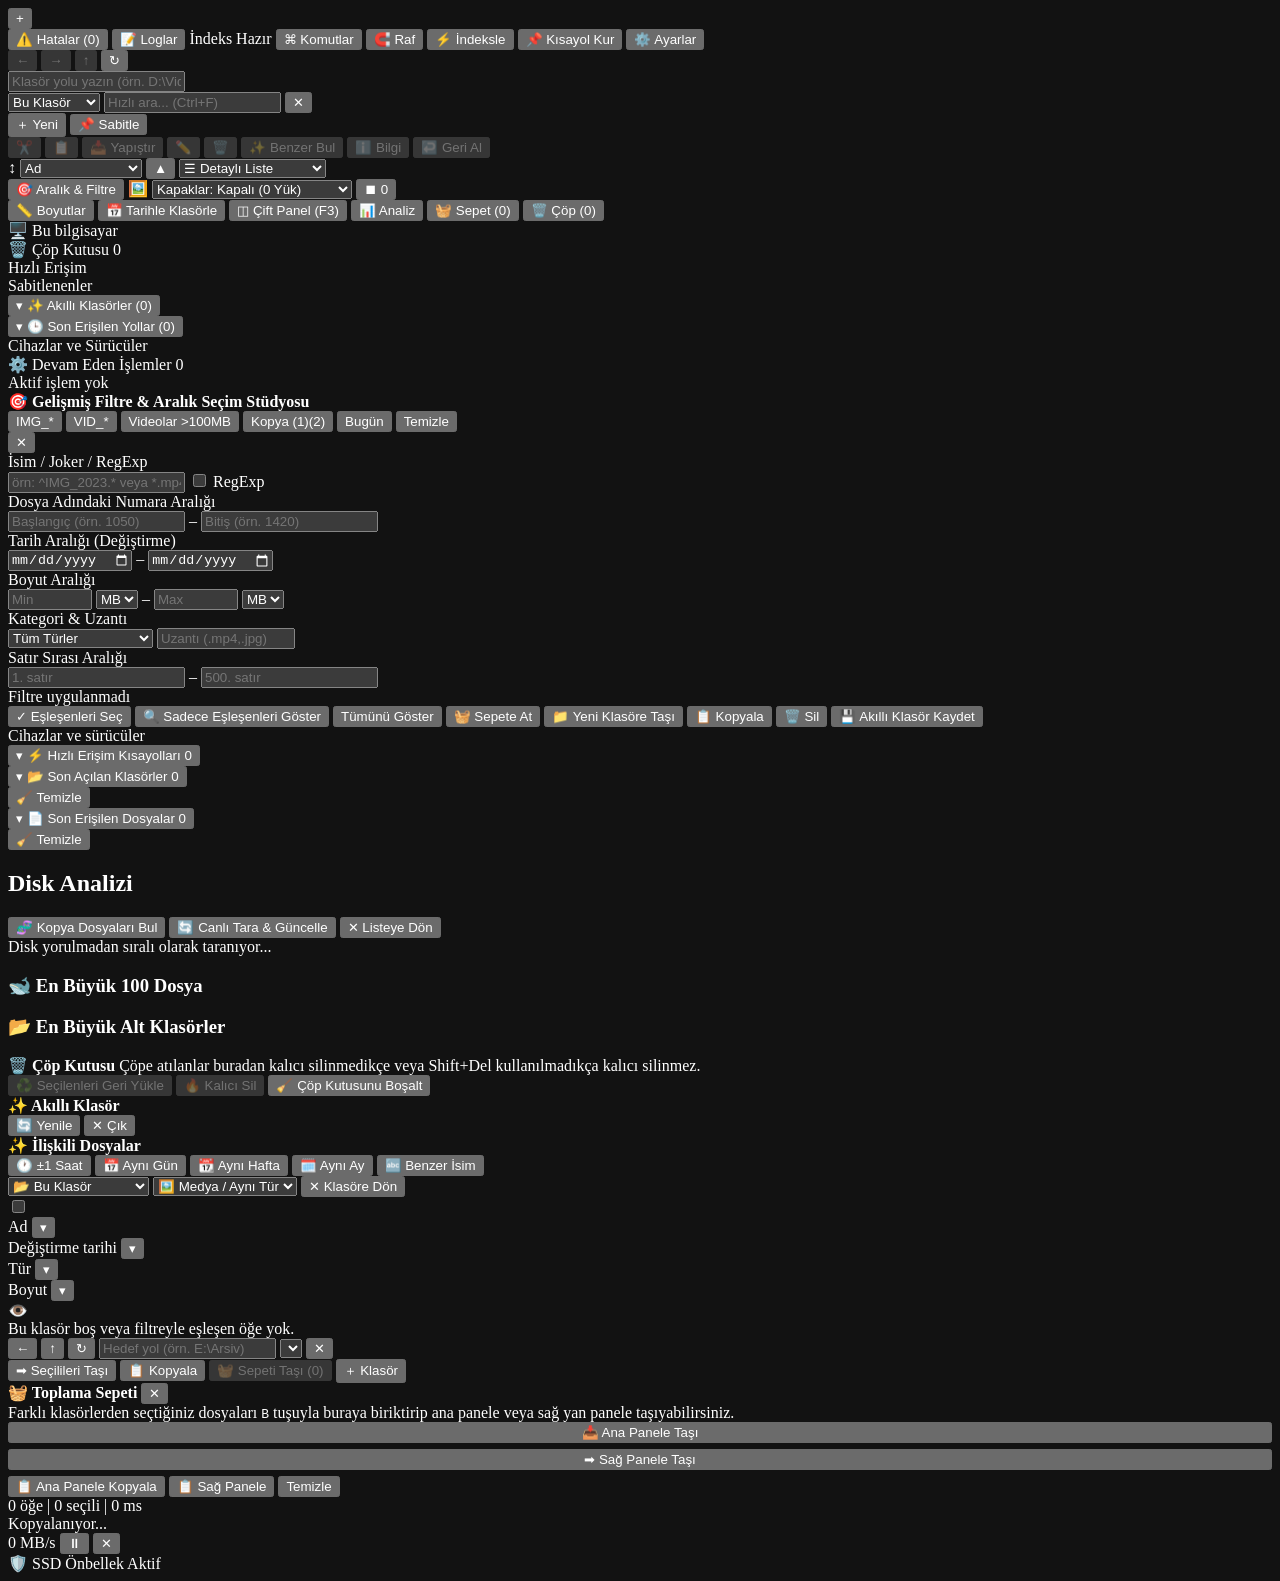
==== commit 498968b5: "v1.4.5: shortcut files, path watching for any changes" ====
--- a/src/public/index.html
+++ b/src/public/index.html
@@ -19,6 +19,7 @@
       <button id="btn-new-tab" class="icon-btn tab-add" title="Yeni Sekme (Ctrl+T)">+</button>
       <div class="tab-strip-right">
         <button id="btn-errors-center" class="mini-pill-btn error-pill-btn" title="İşlem Hataları ve logs.txt Kayıtları">⚠️ Hatalar (<span id="error-badge-count">0</span>)</button>
+        <button id="btn-activity-log" class="mini-pill-btn" title="Klasör Değişim İzleyici &amp; Aktivite Logları">📝 Loglar</button>
         <span id="index-pill" class="status-pill" title="SSD SQLite İndeks Durumu (Detay için tıklayın)">
           <span class="dot"></span>
           <span id="index-pill-text">İndeks Hazır</span>
@@ -518,6 +519,7 @@
   <!-- @include modals/properties-modal.html -->
   <!-- @include modals/settings-modal.html -->
   <!-- @include modals/vault-modal.html -->
+  <!-- @include modals/activity-log-modal.html -->
   <!-- @include modals/folder-picker-modal.html -->
   <!-- @include modals/zip-modal.html -->
   <!-- @include modals/welcome-modal.html -->
